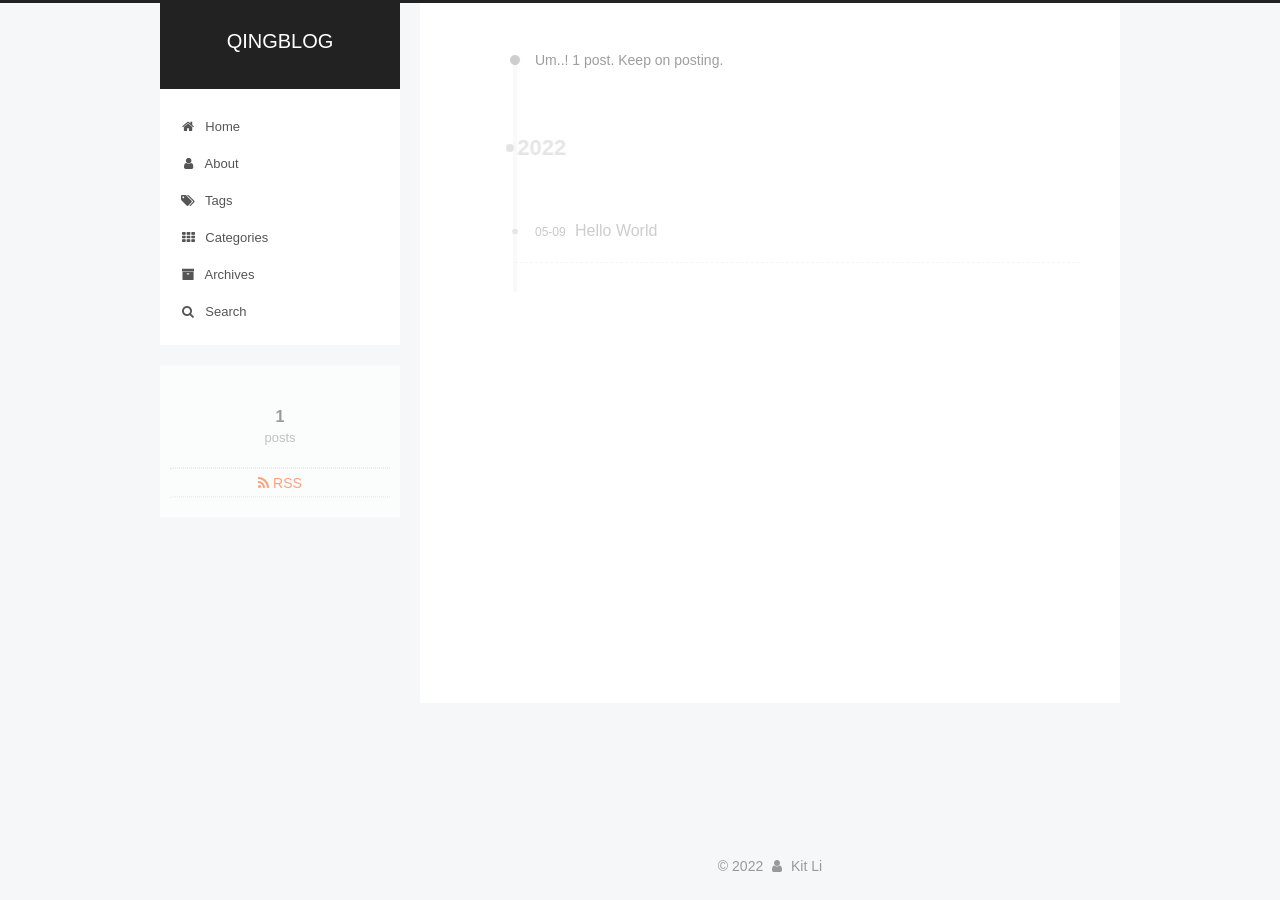
==== archives/index.html @ 19d65bb1 "Site updated: 2022-05-09 21:43:11" ====
<!DOCTYPE html>



  


<html class="theme-next pisces use-motion" lang="en,zh-Hans">
<head>
  <meta charset="UTF-8"/>
<meta http-equiv="X-UA-Compatible" content="IE=edge" />
<meta name="viewport" content="width=device-width, initial-scale=1, maximum-scale=1"/>
<meta name="theme-color" content="#222">









<meta http-equiv="Cache-Control" content="no-transform" />
<meta http-equiv="Cache-Control" content="no-siteapp" />
















  
  
  <link href="/lib/fancybox/source/jquery.fancybox.css?v=2.1.5" rel="stylesheet" type="text/css" />







<link href="/lib/font-awesome/css/font-awesome.min.css?v=4.6.2" rel="stylesheet" type="text/css" />

<link href="/css/main.css?v=5.1.4" rel="stylesheet" type="text/css" />


  <link rel="apple-touch-icon" sizes="180x180" href="/images/apple-touch-icon-next.png?v=5.1.4">


  <link rel="icon" type="image/png" sizes="32x32" href="/images/favicon-32x32-next.png?v=5.1.4">


  <link rel="icon" type="image/png" sizes="16x16" href="/images/favicon-16x16-next.png?v=5.1.4">


  <link rel="mask-icon" href="/images/logo.svg?v=5.1.4" color="#222">





  <meta name="keywords" content="Hexo, NexT" />





  <link rel="alternate" href="/atom.xml" title="QINGBLOG" type="application/atom+xml" />






<meta property="og:type" content="website">
<meta property="og:title" content="QINGBLOG">
<meta property="og:url" content="http://example.com/archives/index.html">
<meta property="og:site_name" content="QINGBLOG">
<meta property="og:locale">
<meta property="article:author" content="Kit Li">
<meta name="twitter:card" content="summary">



<script type="text/javascript" id="hexo.configurations">
  var NexT = window.NexT || {};
  var CONFIG = {
    root: '',
    scheme: 'Pisces',
    version: '5.1.4',
    sidebar: {"position":"left","display":"post","offset":12,"b2t":false,"scrollpercent":false,"onmobile":false},
    fancybox: true,
    tabs: true,
    motion: {"enable":true,"async":false,"transition":{"post_block":"fadeIn","post_header":"slideDownIn","post_body":"slideDownIn","coll_header":"slideLeftIn","sidebar":"slideUpIn"}},
    duoshuo: {
      userId: '0',
      author: 'Author'
    },
    algolia: {
      applicationID: '',
      apiKey: '',
      indexName: '',
      hits: {"per_page":10},
      labels: {"input_placeholder":"Search for Posts","hits_empty":"We didn't find any results for the search: ${query}","hits_stats":"${hits} results found in ${time} ms"}
    }
  };
</script>



  <link rel="canonical" href="http://example.com/archives/"/>





  <title>Archive | QINGBLOG</title>
  








<meta name="generator" content="Hexo 6.1.0"></head>

<body itemscope itemtype="http://schema.org/WebPage" lang="en,zh-Hans">

  
  
    
  

  <div class="container sidebar-position-left page-archive">
    <div class="headband"></div>

    <header id="header" class="header" itemscope itemtype="http://schema.org/WPHeader">
      <div class="header-inner"><div class="site-brand-wrapper">
  <div class="site-meta ">
    

    <div class="custom-logo-site-title">
      <a href="/"  class="brand" rel="start">
        <span class="logo-line-before"><i></i></span>
        <span class="site-title">QINGBLOG</span>
        <span class="logo-line-after"><i></i></span>
      </a>
    </div>
      
        <p class="site-subtitle"></p>
      
  </div>

  <div class="site-nav-toggle">
    <button>
      <span class="btn-bar"></span>
      <span class="btn-bar"></span>
      <span class="btn-bar"></span>
    </button>
  </div>
</div>

<nav class="site-nav">
  

  
    <ul id="menu" class="menu">
      
        
        <li class="menu-item menu-item-home">
          <a href="/%20" rel="section">
            
              <i class="menu-item-icon fa fa-fw fa-home"></i> <br />
            
            Home
          </a>
        </li>
      
        
        <li class="menu-item menu-item-about">
          <a href="/about/%20" rel="section">
            
              <i class="menu-item-icon fa fa-fw fa-user"></i> <br />
            
            About
          </a>
        </li>
      
        
        <li class="menu-item menu-item-tags">
          <a href="/tags/%20" rel="section">
            
              <i class="menu-item-icon fa fa-fw fa-tags"></i> <br />
            
            Tags
          </a>
        </li>
      
        
        <li class="menu-item menu-item-categories">
          <a href="/categories/%20" rel="section">
            
              <i class="menu-item-icon fa fa-fw fa-th"></i> <br />
            
            Categories
          </a>
        </li>
      
        
        <li class="menu-item menu-item-archives">
          <a href="/archives/%20" rel="section">
            
              <i class="menu-item-icon fa fa-fw fa-archive"></i> <br />
            
            Archives
          </a>
        </li>
      

      
        <li class="menu-item menu-item-search">
          
            <a href="javascript:;" class="popup-trigger">
          
            
              <i class="menu-item-icon fa fa-search fa-fw"></i> <br />
            
            Search
          </a>
        </li>
      
    </ul>
  

  
    <div class="site-search">
      
  <div class="popup search-popup local-search-popup">
  <div class="local-search-header clearfix">
    <span class="search-icon">
      <i class="fa fa-search"></i>
    </span>
    <span class="popup-btn-close">
      <i class="fa fa-times-circle"></i>
    </span>
    <div class="local-search-input-wrapper">
      <input autocomplete="off"
             placeholder="Searching..." spellcheck="false"
             type="text" id="local-search-input">
    </div>
  </div>
  <div id="local-search-result"></div>
</div>



    </div>
  
</nav>



 </div>
    </header>

    <main id="main" class="main">
      <div class="main-inner">
        <div class="content-wrap">
          <div id="content" class="content">
            

  
  
  
  <div class="post-block archive">
    <div id="posts" class="posts-collapse">
      <span class="archive-move-on"></span>

      <span class="archive-page-counter">
        
        
        
          
        
        Um..! 1 post. Keep on posting.
      </span>

      

        
        
        

        
          
          <div class="collection-title">
            <h1 class="archive-year" id="archive-year-2022">2022</h1>
          </div>
        
        

        

  <article class="post post-type-normal" itemscope itemtype="http://schema.org/Article">
    <header class="post-header">

      <h2 class="post-title">
        
            <a class="post-title-link" href="/2022/05/09/hello-world/" itemprop="url">
              
                <span itemprop="name">Hello World</span>
              
            </a>
        
      </h2>

      <div class="post-meta">
        <time class="post-time" itemprop="dateCreated"
              datetime="2022-05-09T17:12:55+08:00"
              content="2022-05-09" >
          05-09
        </time>
      </div>

    </header>
  </article>



      

    </div>
  </div>
  
  
  

  



          </div>
          


          

        </div>
        
          
  
  <div class="sidebar-toggle">
    <div class="sidebar-toggle-line-wrap">
      <span class="sidebar-toggle-line sidebar-toggle-line-first"></span>
      <span class="sidebar-toggle-line sidebar-toggle-line-middle"></span>
      <span class="sidebar-toggle-line sidebar-toggle-line-last"></span>
    </div>
  </div>

  <aside id="sidebar" class="sidebar">
    
    <div class="sidebar-inner">

      

      

      <section class="site-overview-wrap sidebar-panel sidebar-panel-active">
        <div class="site-overview">
          <div class="site-author motion-element" itemprop="author" itemscope itemtype="http://schema.org/Person">
            
              <p class="site-author-name" itemprop="name"></p>
              <p class="site-description motion-element" itemprop="description"></p>
          </div>

          <nav class="site-state motion-element">

            
              <div class="site-state-item site-state-posts">
              
                <a href="/archives/%20%7C%7C%20archive">
              
                  <span class="site-state-item-count">1</span>
                  <span class="site-state-item-name">posts</span>
                </a>
              </div>
            

            

            

          </nav>

          
            <div class="feed-link motion-element">
              <a href="/atom.xml" rel="alternate">
                <i class="fa fa-rss"></i>
                RSS
              </a>
            </div>
          

          

          
          

          
          

          

        </div>
      </section>

      

      

    </div>
  </aside>


        
      </div>
    </main>

    <footer id="footer" class="footer">
      <div class="footer-inner">
        <div class="copyright">&copy; <span itemprop="copyrightYear">2022</span>
  <span class="with-love">
    <i class="fa fa-user"></i>
  </span>
  <span class="author" itemprop="copyrightHolder">Kit Li</span>

  
</div>

<!--

  <div class="powered-by">Powered by <a class="theme-link" target="_blank" href="https://hexo.io">Hexo</a></div>



  <span class="post-meta-divider">|</span>



  <div class="theme-info">Theme &mdash; <a class="theme-link" target="_blank" href="https://github.com/iissnan/hexo-theme-next">NexT.Pisces</a> v5.1.4</div>

-->



        







        
      </div>
    </footer>

    
      <div class="back-to-top">
        <i class="fa fa-arrow-up"></i>
        
      </div>
    

    

  </div>

  

<script type="text/javascript">
  if (Object.prototype.toString.call(window.Promise) !== '[object Function]') {
    window.Promise = null;
  }
</script>









  












  
  
    <script type="text/javascript" src="/lib/jquery/index.js?v=2.1.3"></script>
  

  
  
    <script type="text/javascript" src="/lib/fastclick/lib/fastclick.min.js?v=1.0.6"></script>
  

  
  
    <script type="text/javascript" src="/lib/jquery_lazyload/jquery.lazyload.js?v=1.9.7"></script>
  

  
  
    <script type="text/javascript" src="/lib/velocity/velocity.min.js?v=1.2.1"></script>
  

  
  
    <script type="text/javascript" src="/lib/velocity/velocity.ui.min.js?v=1.2.1"></script>
  

  
  
    <script type="text/javascript" src="/lib/fancybox/source/jquery.fancybox.pack.js?v=2.1.5"></script>
  


  


  <script type="text/javascript" src="/js/src/utils.js?v=5.1.4"></script>

  <script type="text/javascript" src="/js/src/motion.js?v=5.1.4"></script>



  
  


  <script type="text/javascript" src="/js/src/affix.js?v=5.1.4"></script>

  <script type="text/javascript" src="/js/src/schemes/pisces.js?v=5.1.4"></script>



  

  


  <script type="text/javascript" src="/js/src/bootstrap.js?v=5.1.4"></script>



  


  




	





  





  












  

  <script type="text/javascript">
    // Popup Window;
    var isfetched = false;
    var isXml = true;
    // Search DB path;
    var search_path = "search.xml";
    if (search_path.length === 0) {
      search_path = "search.xml";
    } else if (/json$/i.test(search_path)) {
      isXml = false;
    }
    var path = "/" + search_path;
    // monitor main search box;

    var onPopupClose = function (e) {
      $('.popup').hide();
      $('#local-search-input').val('');
      $('.search-result-list').remove();
      $('#no-result').remove();
      $(".local-search-pop-overlay").remove();
      $('body').css('overflow', '');
    }

    function proceedsearch() {
      $("body")
        .append('<div class="search-popup-overlay local-search-pop-overlay"></div>')
        .css('overflow', 'hidden');
      $('.search-popup-overlay').click(onPopupClose);
      $('.popup').toggle();
      var $localSearchInput = $('#local-search-input');
      $localSearchInput.attr("autocapitalize", "none");
      $localSearchInput.attr("autocorrect", "off");
      $localSearchInput.focus();
    }

    // search function;
    var searchFunc = function(path, search_id, content_id) {
      'use strict';

      // start loading animation
      $("body")
        .append('<div class="search-popup-overlay local-search-pop-overlay">' +
          '<div id="search-loading-icon">' +
          '<i class="fa fa-spinner fa-pulse fa-5x fa-fw"></i>' +
          '</div>' +
          '</div>')
        .css('overflow', 'hidden');
      $("#search-loading-icon").css('margin', '20% auto 0 auto').css('text-align', 'center');

      $.ajax({
        url: path,
        dataType: isXml ? "xml" : "json",
        async: true,
        success: function(res) {
          // get the contents from search data
          isfetched = true;
          $('.popup').detach().appendTo('.header-inner');
          var datas = isXml ? $("entry", res).map(function() {
            return {
              title: $("title", this).text(),
              content: $("content",this).text(),
              url: $("url" , this).text()
            };
          }).get() : res;
          var input = document.getElementById(search_id);
          var resultContent = document.getElementById(content_id);
          var inputEventFunction = function() {
            var searchText = input.value.trim().toLowerCase();
            var keywords = searchText.split(/[\s\-]+/);
            if (keywords.length > 1) {
              keywords.push(searchText);
            }
            var resultItems = [];
            if (searchText.length > 0) {
              // perform local searching
              datas.forEach(function(data) {
                var isMatch = false;
                var hitCount = 0;
                var searchTextCount = 0;
                var title = data.title.trim();
                var titleInLowerCase = title.toLowerCase();
                var content = data.content.trim().replace(/<[^>]+>/g,"");
                var contentInLowerCase = content.toLowerCase();
                var articleUrl = decodeURIComponent(data.url);
                var indexOfTitle = [];
                var indexOfContent = [];
                // only match articles with not empty titles
                if(title != '') {
                  keywords.forEach(function(keyword) {
                    function getIndexByWord(word, text, caseSensitive) {
                      var wordLen = word.length;
                      if (wordLen === 0) {
                        return [];
                      }
                      var startPosition = 0, position = [], index = [];
                      if (!caseSensitive) {
                        text = text.toLowerCase();
                        word = word.toLowerCase();
                      }
                      while ((position = text.indexOf(word, startPosition)) > -1) {
                        index.push({position: position, word: word});
                        startPosition = position + wordLen;
                      }
                      return index;
                    }

                    indexOfTitle = indexOfTitle.concat(getIndexByWord(keyword, titleInLowerCase, false));
                    indexOfContent = indexOfContent.concat(getIndexByWord(keyword, contentInLowerCase, false));
                  });
                  if (indexOfTitle.length > 0 || indexOfContent.length > 0) {
                    isMatch = true;
                    hitCount = indexOfTitle.length + indexOfContent.length;
                  }
                }

                // show search results

                if (isMatch) {
                  // sort index by position of keyword

                  [indexOfTitle, indexOfContent].forEach(function (index) {
                    index.sort(function (itemLeft, itemRight) {
                      if (itemRight.position !== itemLeft.position) {
                        return itemRight.position - itemLeft.position;
                      } else {
                        return itemLeft.word.length - itemRight.word.length;
                      }
                    });
                  });

                  // merge hits into slices

                  function mergeIntoSlice(text, start, end, index) {
                    var item = index[index.length - 1];
                    var position = item.position;
                    var word = item.word;
                    var hits = [];
                    var searchTextCountInSlice = 0;
                    while (position + word.length <= end && index.length != 0) {
                      if (word === searchText) {
                        searchTextCountInSlice++;
                      }
                      hits.push({position: position, length: word.length});
                      var wordEnd = position + word.length;

                      // move to next position of hit

                      index.pop();
                      while (index.length != 0) {
                        item = index[index.length - 1];
                        position = item.position;
                        word = item.word;
                        if (wordEnd > position) {
                          index.pop();
                        } else {
                          break;
                        }
                      }
                    }
                    searchTextCount += searchTextCountInSlice;
                    return {
                      hits: hits,
                      start: start,
                      end: end,
                      searchTextCount: searchTextCountInSlice
                    };
                  }

                  var slicesOfTitle = [];
                  if (indexOfTitle.length != 0) {
                    slicesOfTitle.push(mergeIntoSlice(title, 0, title.length, indexOfTitle));
                  }

                  var slicesOfContent = [];
                  while (indexOfContent.length != 0) {
                    var item = indexOfContent[indexOfContent.length - 1];
                    var position = item.position;
                    var word = item.word;
                    // cut out 100 characters
                    var start = position - 20;
                    var end = position + 80;
                    if(start < 0){
                      start = 0;
                    }
                    if (end < position + word.length) {
                      end = position + word.length;
                    }
                    if(end > content.length){
                      end = content.length;
                    }
                    slicesOfContent.push(mergeIntoSlice(content, start, end, indexOfContent));
                  }

                  // sort slices in content by search text's count and hits' count

                  slicesOfContent.sort(function (sliceLeft, sliceRight) {
                    if (sliceLeft.searchTextCount !== sliceRight.searchTextCount) {
                      return sliceRight.searchTextCount - sliceLeft.searchTextCount;
                    } else if (sliceLeft.hits.length !== sliceRight.hits.length) {
                      return sliceRight.hits.length - sliceLeft.hits.length;
                    } else {
                      return sliceLeft.start - sliceRight.start;
                    }
                  });

                  // select top N slices in content

                  var upperBound = parseInt('1');
                  if (upperBound >= 0) {
                    slicesOfContent = slicesOfContent.slice(0, upperBound);
                  }

                  // highlight title and content

                  function highlightKeyword(text, slice) {
                    var result = '';
                    var prevEnd = slice.start;
                    slice.hits.forEach(function (hit) {
                      result += text.substring(prevEnd, hit.position);
                      var end = hit.position + hit.length;
                      result += '<b class="search-keyword">' + text.substring(hit.position, end) + '</b>';
                      prevEnd = end;
                    });
                    result += text.substring(prevEnd, slice.end);
                    return result;
                  }

                  var resultItem = '';

                  if (slicesOfTitle.length != 0) {
                    resultItem += "<li><a href='" + articleUrl + "' class='search-result-title'>" + highlightKeyword(title, slicesOfTitle[0]) + "</a>";
                  } else {
                    resultItem += "<li><a href='" + articleUrl + "' class='search-result-title'>" + title + "</a>";
                  }

                  slicesOfContent.forEach(function (slice) {
                    resultItem += "<a href='" + articleUrl + "'>" +
                      "<p class=\"search-result\">" + highlightKeyword(content, slice) +
                      "...</p>" + "</a>";
                  });

                  resultItem += "</li>";
                  resultItems.push({
                    item: resultItem,
                    searchTextCount: searchTextCount,
                    hitCount: hitCount,
                    id: resultItems.length
                  });
                }
              })
            };
            if (keywords.length === 1 && keywords[0] === "") {
              resultContent.innerHTML = '<div id="no-result"><i class="fa fa-search fa-5x" /></div>'
            } else if (resultItems.length === 0) {
              resultContent.innerHTML = '<div id="no-result"><i class="fa fa-frown-o fa-5x" /></div>'
            } else {
              resultItems.sort(function (resultLeft, resultRight) {
                if (resultLeft.searchTextCount !== resultRight.searchTextCount) {
                  return resultRight.searchTextCount - resultLeft.searchTextCount;
                } else if (resultLeft.hitCount !== resultRight.hitCount) {
                  return resultRight.hitCount - resultLeft.hitCount;
                } else {
                  return resultRight.id - resultLeft.id;
                }
              });
              var searchResultList = '<ul class=\"search-result-list\">';
              resultItems.forEach(function (result) {
                searchResultList += result.item;
              })
              searchResultList += "</ul>";
              resultContent.innerHTML = searchResultList;
            }
          }

          if ('auto' === 'auto') {
            input.addEventListener('input', inputEventFunction);
          } else {
            $('.search-icon').click(inputEventFunction);
            input.addEventListener('keypress', function (event) {
              if (event.keyCode === 13) {
                inputEventFunction();
              }
            });
          }

          // remove loading animation
          $(".local-search-pop-overlay").remove();
          $('body').css('overflow', '');

          proceedsearch();
        }
      });
    }

    // handle and trigger popup window;
    $('.popup-trigger').click(function(e) {
      e.stopPropagation();
      if (isfetched === false) {
        searchFunc(path, 'local-search-input', 'local-search-result');
      } else {
        proceedsearch();
      };
    });

    $('.popup-btn-close').click(onPopupClose);
    $('.popup').click(function(e){
      e.stopPropagation();
    });
    $(document).on('keyup', function (event) {
      var shouldDismissSearchPopup = event.which === 27 &&
        $('.search-popup').is(':visible');
      if (shouldDismissSearchPopup) {
        onPopupClose();
      }
    });
  </script>





  

  

  

  
  

  

  

  

</body>
</html>
---- css/main.css ----
/* normalize.css v3.0.2 | MIT License | git.io/normalize */
html {
  font-family: sans-serif; /* 1 */
  -ms-text-size-adjust: 100%; /* 2 */
  -webkit-text-size-adjust: 100%; /* 2 */
}
body {
  margin: 0;
}
article,
aside,
details,
figcaption,
figure,
footer,
header,
hgroup,
main,
menu,
nav,
section,
summary {
  display: block;
}
audio,
canvas,
progress,
video {
  display: inline-block; /* 1 */
  vertical-align: baseline; /* 2 */
}
audio:not([controls]) {
  display: none;
  height: 0;
}
[hidden],
template {
  display: none;
}
a {
  background-color: transparent;
}
a:active,
a:hover {
  outline: 0;
}
abbr[title] {
  border-bottom: 1px dotted;
}
b,
strong {
  font-weight: bold;
}
dfn {
  font-style: italic;
}
h1 {
  font-size: 2em;
  margin: 0.67em 0;
}
mark {
  background: #ff0;
  color: #000;
}
small {
  font-size: 80%;
}
sub,
sup {
  font-size: 75%;
  line-height: 0;
  position: relative;
  vertical-align: baseline;
}
sup {
  top: -0.5em;
}
sub {
  bottom: -0.25em;
}
img {
  border: 0;
}
svg:not(:root) {
  overflow: hidden;
}
figure {
  margin: 1em 40px;
}
hr {
  -moz-box-sizing: content-box;
  box-sizing: content-box;
  height: 0;
}
pre {
  overflow: auto;
}
code,
kbd,
pre,
samp {
  font-family: monospace, monospace;
  font-size: 1em;
}
button,
input,
optgroup,
select,
textarea {
  color: inherit; /* 1 */
  font: inherit; /* 2 */
  margin: 0; /* 3 */
}
button {
  overflow: visible;
}
button,
select {
  text-transform: none;
}
button,
html input[type="button"],
input[type="reset"],
input[type="submit"] {
  -webkit-appearance: button; /* 2 */
  cursor: pointer; /* 3 */
}
button[disabled],
html input[disabled] {
  cursor: default;
}
button::-moz-focus-inner,
input::-moz-focus-inner {
  border: 0;
  padding: 0;
}
input {
  line-height: normal;
}
input[type="checkbox"],
input[type="radio"] {
  box-sizing: border-box; /* 1 */
  padding: 0; /* 2 */
}
input[type="number"]::-webkit-inner-spin-button,
input[type="number"]::-webkit-outer-spin-button {
  height: auto;
}
input[type="search"] {
  -webkit-appearance: textfield; /* 1 */
  -moz-box-sizing: content-box;
  -webkit-box-sizing: content-box; /* 2 */
  box-sizing: content-box;
}
input[type="search"]::-webkit-search-cancel-button,
input[type="search"]::-webkit-search-decoration {
  -webkit-appearance: none;
}
fieldset {
  border: 1px solid #c0c0c0;
  margin: 0 2px;
  padding: 0.35em 0.625em 0.75em;
}
legend {
  border: 0; /* 1 */
  padding: 0; /* 2 */
}
textarea {
  overflow: auto;
}
optgroup {
  font-weight: bold;
}
table {
  border-collapse: collapse;
  border-spacing: 0;
}
td,
th {
  padding: 0;
}
::selection {
  background: #262a30;
  color: #fff;
}
body {
  position: relative;
  font-family: 'Lato', "PingFang SC", "Microsoft YaHei", sans-serif;
  font-size: 14px;
  line-height: 2;
  color: #555;
  background: #f5f7f9;
}
@media (max-width: 767px) {
  body {
    padding-right: 0 !important;
  }
}
@media (min-width: 768px) and (max-width: 991px) {
  body {
    padding-right: 0 !important;
  }
}
@media (min-width: 1600px) {
  body {
    font-size: 16px;
  }
}
h1,
h2,
h3,
h4,
h5,
h6 {
  margin: 0;
  padding: 0;
  font-weight: bold;
  line-height: 1.5;
  font-family: 'Lato', "PingFang SC", "Microsoft YaHei", sans-serif;
}
h2,
h3,
h4,
h5,
h6 {
  margin: 20px 0 15px;
}
h1 {
  font-size: 22px;
}
@media (max-width: 767px) {
  h1 {
    font-size: 18px;
  }
}
h2 {
  font-size: 20px;
}
@media (max-width: 767px) {
  h2 {
    font-size: 16px;
  }
}
h3 {
  font-size: 18px;
}
@media (max-width: 767px) {
  h3 {
    font-size: 14px;
  }
}
h4 {
  font-size: 16px;
}
@media (max-width: 767px) {
  h4 {
    font-size: 12px;
  }
}
h5 {
  font-size: 14px;
}
@media (max-width: 767px) {
  h5 {
    font-size: 10px;
  }
}
h6 {
  font-size: 12px;
}
@media (max-width: 767px) {
  h6 {
    font-size: 8px;
  }
}
p {
  margin: 0 0 20px 0;
}
a {
  color: #555;
  text-decoration: none;
  outline: none;
  border-bottom: 1px solid #999;
  word-wrap: break-word;
}
a:hover {
  color: #222;
  border-bottom-color: #222;
}
blockquote {
  margin: 0;
  padding: 0;
}
img {
  display: block;
  margin: auto;
  max-width: 100%;
  height: auto;
}
hr {
  margin: 40px 0;
  height: 3px;
  border: none;
  background-color: #ddd;
  background-image: repeating-linear-gradient(-45deg, #fff, #fff 4px, transparent 4px, transparent 8px);
}
blockquote {
  padding: 0 15px;
  color: #666;
  border-left: 4px solid #ddd;
}
blockquote cite::before {
  content: "-";
  padding: 0 5px;
}
dt {
  font-weight: 700;
}
dd {
  margin: 0;
  padding: 0;
}
kbd {
  border: 1px solid #ccc;
  border-radius: 0.2em;
  box-shadow: 0.1em 0.1em 0.2em rgba(0,0,0,0.1);
  background-color: #f9f9f9;
  font-family: inherit;
  background-image: -webkit-linear-gradient(top, #eee, #fff, #eee);
  padding: 0.1em 0.3em;
  white-space: nowrap;
}
.text-left {
  text-align: left;
}
.text-center {
  text-align: center;
}
.text-right {
  text-align: right;
}
.text-justify {
  text-align: justify;
}
.text-nowrap {
  white-space: nowrap;
}
.text-lowercase {
  text-transform: lowercase;
}
.text-uppercase {
  text-transform: uppercase;
}
.text-capitalize {
  text-transform: capitalize;
}
.center-block {
  display: block;
  margin-left: auto;
  margin-right: auto;
}
.clearfix:before,
.clearfix:after {
  content: " ";
  display: table;
}
.clearfix:after {
  clear: both;
}
.pullquote {
  width: 45%;
}
.pullquote.left {
  float: left;
  margin-left: 5px;
  margin-right: 10px;
}
.pullquote.right {
  float: right;
  margin-left: 10px;
  margin-right: 5px;
}
.affix.affix.affix {
  position: fixed;
}
.translation {
  margin-top: -20px;
  font-size: 14px;
  color: #999;
}
.scrollbar-measure {
  width: 100px;
  height: 100px;
  overflow: scroll;
  position: absolute;
  top: -9999px;
}
.use-motion .motion-element {
  opacity: 0;
}
table {
  margin: 20px 0;
  width: 100%;
  border-collapse: collapse;
  border-spacing: 0;
  border: 1px solid #ddd;
  font-size: 14px;
  table-layout: fixed;
  word-wrap: break-all;
}
table>tbody>tr:nth-of-type(odd) {
  background-color: #f9f9f9;
}
table>tbody>tr:hover {
  background-color: #f5f5f5;
}
caption,
th,
td {
  padding: 8px;
  text-align: left;
  vertical-align: middle;
  font-weight: normal;
}
th,
td {
  border-bottom: 3px solid #ddd;
  border-right: 1px solid #eee;
}
th {
  padding-bottom: 10px;
  font-weight: 700;
}
td {
  border-bottom-width: 1px;
}
html,
body {
  height: 100%;
}
.container {
  position: relative;
  min-height: 100%;
}
.header-inner {
  margin: 0 auto;
  padding: 100px 0 70px;
  width: 700px;
}
@media (min-width: 1600px) {
  .container .header-inner {
    width: 900px;
  }
}
.main {
  padding-bottom: 150px;
}
.main-inner {
  margin: 0 auto;
  width: 700px;
}
@media (min-width: 1600px) {
  .container .main-inner {
    width: 900px;
  }
}
.footer {
  position: absolute;
  left: 0;
  bottom: 0;
  width: 100%;
  min-height: 50px;
}
.footer-inner {
  box-sizing: border-box;
  margin: 20px auto;
  width: 700px;
}
@media (min-width: 1600px) {
  .container .footer-inner {
    width: 900px;
  }
}
pre,
.highlight {
  overflow: auto;
  margin: 20px 0;
  padding: 0;
  font-size: 13px;
  color: #4d4d4c;
  background: #f7f7f7;
  line-height: 1.6;
}
pre,
code {
  font-family: consolas, Menlo, "PingFang SC", "Microsoft YaHei", monospace;
}
code {
  padding: 2px 4px;
  word-wrap: break-word;
  color: #555;
  background: #eee;
  border-radius: 3px;
  font-size: 13px;
}
pre {
  padding: 10px;
}
pre code {
  padding: 0;
  color: #4d4d4c;
  background: none;
  text-shadow: none;
}
.highlight {
  border-radius: 1px;
}
.highlight pre {
  border: none;
  margin: 0;
  padding: 10px 0;
}
.highlight table {
  margin: 0;
  width: auto;
  border: none;
}
.highlight td {
  border: none;
  padding: 0;
}
.highlight figcaption {
  font-size: 1em;
  color: #4d4d4c;
  line-height: 1em;
  margin-bottom: 1em;
}
.highlight figcaption:before,
.highlight figcaption:after {
  content: " ";
  display: table;
}
.highlight figcaption:after {
  clear: both;
}
.highlight figcaption a {
  float: right;
  color: #4d4d4c;
}
.highlight figcaption a:hover {
  border-bottom-color: #4d4d4c;
}
.highlight .gutter pre {
  padding-left: 10px;
  padding-right: 10px;
  color: #869194;
  text-align: right;
  background-color: #eff2f3;
}
.highlight .code pre {
  width: 100%;
  padding-left: 10px;
  padding-right: 10px;
  background-color: #f7f7f7;
}
.highlight .line {
  height: 20px;
}
.gutter {
  -webkit-user-select: none;
  -moz-user-select: none;
  -ms-user-select: none;
  user-select: none;
}
.gist table {
  width: auto;
}
.gist table td {
  border: none;
}
pre .deletion {
  background: #fdd;
}
pre .addition {
  background: #dfd;
}
pre .meta {
  color: #8959a8;
}
pre .comment {
  color: #8e908c;
}
pre .variable,
pre .attribute,
pre .tag,
pre .regexp,
pre .ruby .constant,
pre .xml .tag .title,
pre .xml .pi,
pre .xml .doctype,
pre .html .doctype,
pre .css .id,
pre .css .class,
pre .css .pseudo {
  color: #c82829;
}
pre .number,
pre .preprocessor,
pre .built_in,
pre .literal,
pre .params,
pre .constant,
pre .command {
  color: #f5871f;
}
pre .ruby .class .title,
pre .css .rules .attribute,
pre .string,
pre .value,
pre .inheritance,
pre .header,
pre .ruby .symbol,
pre .xml .cdata,
pre .special,
pre .number,
pre .formula {
  color: #718c00;
}
pre .title,
pre .css .hexcolor {
  color: #3e999f;
}
pre .function,
pre .python .decorator,
pre .python .title,
pre .ruby .function .title,
pre .ruby .title .keyword,
pre .perl .sub,
pre .javascript .title,
pre .coffeescript .title {
  color: #4271ae;
}
pre .keyword,
pre .javascript .function {
  color: #8959a8;
}
.full-image.full-image.full-image.full-image {
  border: none;
  max-width: 100%;
  width: auto;
  margin: 20px auto 25px;
}
@media (min-width: 992px) {
  .full-image.full-image.full-image.full-image {
    max-width: none;
    width: 118%;
    margin: 0 -9%;
  }
}
.blockquote-center,
.page-home .post-type-quote blockquote,
.page-post-detail .post-type-quote blockquote {
  position: relative;
  margin: 40px 0;
  padding: 0;
  border-left: none;
  text-align: center;
}
.blockquote-center::before,
.page-home .post-type-quote blockquote::before,
.page-post-detail .post-type-quote blockquote::before,
.blockquote-center::after,
.page-home .post-type-quote blockquote::after,
.page-post-detail .post-type-quote blockquote::after {
  position: absolute;
  content: ' ';
  display: block;
  width: 100%;
  height: 24px;
  opacity: 0.2;
  background-repeat: no-repeat;
  background-position: 0 -6px;
  background-size: 22px 22px;
}
.blockquote-center::before,
.page-home .post-type-quote blockquote::before,
.page-post-detail .post-type-quote blockquote::before {
  top: -20px;
  background-image: url("../images/quote-l.svg");
  border-top: 1px solid #ccc;
}
.blockquote-center::after,
.page-home .post-type-quote blockquote::after,
.page-post-detail .post-type-quote blockquote::after {
  bottom: -20px;
  background-image: url("../images/quote-r.svg");
  border-bottom: 1px solid #ccc;
  background-position: 100% 8px;
}
.blockquote-center p,
.page-home .post-type-quote blockquote p,
.page-post-detail .post-type-quote blockquote p,
.blockquote-center div,
.page-home .post-type-quote blockquote div,
.page-post-detail .post-type-quote blockquote div {
  text-align: center;
}
.post .post-body .group-picture img {
  box-sizing: border-box;
  padding: 0 3px;
  border: none;
}
.post .group-picture-row {
  overflow: hidden;
  margin-top: 6px;
}
.post .group-picture-row:first-child {
  margin-top: 0;
}
.post .group-picture-column {
  float: left;
}
.page-post-detail .post-body .group-picture-column {
  float: none;
  margin-top: 10px;
  width: auto !important;
}
.page-post-detail .post-body .group-picture-column img {
  margin: 0 auto;
}
.page-archive .group-picture-container {
  overflow: hidden;
}
.page-archive .group-picture-row {
  float: left;
}
.page-archive .group-picture-row:first-child {
  margin-top: 6px;
}
.page-archive .group-picture-column {
  max-width: 150px;
  max-height: 150px;
}
.post-body .note {
  position: relative;
  padding: 15px;
  margin-bottom: 20px;
  border: 1px solid #eee;
  border-left-width: 5px;
  border-radius: 3px;
}
.post-body .note h2,
.post-body .note h3,
.post-body .note h4,
.post-body .note h5,
.post-body .note h6 {
  margin-top: 0;
  margin-bottom: 0;
  border-bottom: initial;
  padding-top: 0 !important;
}
.post-body .note p:first-child,
.post-body .note ul:first-child,
.post-body .note ol:first-child,
.post-body .note table:first-child,
.post-body .note pre:first-child,
.post-body .note blockquote:first-child {
  margin-top: 0;
}
.post-body .note p:last-child,
.post-body .note ul:last-child,
.post-body .note ol:last-child,
.post-body .note table:last-child,
.post-body .note pre:last-child,
.post-body .note blockquote:last-child {
  margin-bottom: 0;
}
.post-body .note.default {
  border-left-color: #777;
}
.post-body .note.default h2,
.post-body .note.default h3,
.post-body .note.default h4,
.post-body .note.default h5,
.post-body .note.default h6 {
  color: #777;
}
.post-body .note.primary {
  border-left-color: #6f42c1;
}
.post-body .note.primary h2,
.post-body .note.primary h3,
.post-body .note.primary h4,
.post-body .note.primary h5,
.post-body .note.primary h6 {
  color: #6f42c1;
}
.post-body .note.info {
  border-left-color: #428bca;
}
.post-body .note.info h2,
.post-body .note.info h3,
.post-body .note.info h4,
.post-body .note.info h5,
.post-body .note.info h6 {
  color: #428bca;
}
.post-body .note.success {
  border-left-color: #5cb85c;
}
.post-body .note.success h2,
.post-body .note.success h3,
.post-body .note.success h4,
.post-body .note.success h5,
.post-body .note.success h6 {
  color: #5cb85c;
}
.post-body .note.warning {
  border-left-color: #f0ad4e;
}
.post-body .note.warning h2,
.post-body .note.warning h3,
.post-body .note.warning h4,
.post-body .note.warning h5,
.post-body .note.warning h6 {
  color: #f0ad4e;
}
.post-body .note.danger {
  border-left-color: #d9534f;
}
.post-body .note.danger h2,
.post-body .note.danger h3,
.post-body .note.danger h4,
.post-body .note.danger h5,
.post-body .note.danger h6 {
  color: #d9534f;
}
.post-body .label {
  display: inline;
  padding: 0 2px;
  white-space: nowrap;
}
.post-body .label.default {
  background-color: #f0f0f0;
}
.post-body .label.primary {
  background-color: #efe6f7;
}
.post-body .label.info {
  background-color: #e5f2f8;
}
.post-body .label.success {
  background-color: #e7f4e9;
}
.post-body .label.warning {
  background-color: #fcf6e1;
}
.post-body .label.danger {
  background-color: #fae8eb;
}
.post-body .tabs {
  position: relative;
  display: block;
  margin-bottom: 20px;
  padding-top: 10px;
}
.post-body .tabs ul.nav-tabs {
  margin: 0;
  padding: 0;
  display: flex;
  margin-bottom: -1px;
}
@media (max-width: 413px) {
  .post-body .tabs ul.nav-tabs {
    display: block;
    margin-bottom: 5px;
  }
}
.post-body .tabs ul.nav-tabs li.tab {
  list-style-type: none !important;
  margin: 0 0.25em 0 0;
  border-top: 3px solid transparent;
  border-left: 1px solid transparent;
  border-right: 1px solid transparent;
}
@media (max-width: 413px) {
  .post-body .tabs ul.nav-tabs li.tab {
    margin: initial;
    border-top: 1px solid transparent;
    border-left: 3px solid transparent;
    border-right: 1px solid transparent;
    border-bottom: 1px solid transparent;
  }
}
.post-body .tabs ul.nav-tabs li.tab a {
  outline: 0;
  border-bottom: initial;
  display: block;
  line-height: 1.8em;
  padding: 0.25em 0.75em;
  transition-duration: 0.2s;
  transition-timing-function: ease-out;
  transition-delay: 0s;
}
.post-body .tabs ul.nav-tabs li.tab a i {
  width: 1.285714285714286em;
}
.post-body .tabs ul.nav-tabs li.tab.active {
  border-top: 3px solid #fc6423;
  border-left: 1px solid #ddd;
  border-right: 1px solid #ddd;
  background-color: #fff;
}
@media (max-width: 413px) {
  .post-body .tabs ul.nav-tabs li.tab.active {
    border-top: 1px solid #ddd;
    border-left: 3px solid #fc6423;
    border-right: 1px solid #ddd;
    border-bottom: 1px solid #ddd;
  }
}
.post-body .tabs ul.nav-tabs li.tab.active a {
  cursor: default;
  color: #555;
}
.post-body .tabs .tab-content {
  background-color: #fff;
}
.post-body .tabs .tab-content .tab-pane {
  border: 1px solid #ddd;
  padding: 20px 20px 0 20px;
}
.post-body .tabs .tab-content .tab-pane:not(.active) {
  display: none !important;
}
.post-body .tabs .tab-content .tab-pane.active {
  display: block !important;
}
.btn {
  display: inline-block;
  padding: 0 20px;
  font-size: 14px;
  color: #555;
  background: #fff;
  border: 2px solid #555;
  text-decoration: none;
  border-radius: 2px;
  transition-property: background-color;
  transition-duration: 0.2s;
  transition-timing-function: ease-in-out;
  transition-delay: 0s;
  line-height: 2;
}
.btn:hover {
  border-color: #222;
  color: #fff;
  background: #222;
}
.btn +.btn {
  margin: 0 0 8px 8px;
}
.btn .fa-fw {
  width: 1.285714285714286em;
  text-align: left;
}
.btn-bar {
  display: block;
  width: 22px;
  height: 2px;
  background: #555;
  border-radius: 1px;
}
.btn-bar+.btn-bar {
  margin-top: 4px;
}
.pagination {
  margin: 120px 0 40px;
  text-align: center;
  border-top: 1px solid #eee;
}
.page-number-basic,
.pagination .prev,
.pagination .next,
.pagination .page-number,
.pagination .space {
  display: inline-block;
  position: relative;
  top: -1px;
  margin: 0 10px;
  padding: 0 11px;
}
@media (max-width: 767px) {
  .page-number-basic,
  .pagination .prev,
  .pagination .next,
  .pagination .page-number,
  .pagination .space {
    margin: 0 5px;
  }
}
.pagination .prev,
.pagination .next,
.pagination .page-number {
  border-bottom: 0;
  border-top: 1px solid #eee;
  transition-property: border-color;
  transition-duration: 0.2s;
  transition-timing-function: ease-in-out;
  transition-delay: 0s;
}
.pagination .prev:hover,
.pagination .next:hover,
.pagination .page-number:hover {
  border-top-color: #222;
}
.pagination .space {
  padding: 0;
  margin: 0;
}
.pagination .prev {
  margin-left: 0;
}
.pagination .next {
  margin-right: 0;
}
.pagination .page-number.current {
  color: #fff;
  background: #ccc;
  border-top-color: #ccc;
}
@media (max-width: 767px) {
  .pagination {
    border-top: none;
  }
  .pagination .prev,
  .pagination .next,
  .pagination .page-number {
    margin-bottom: 10px;
    border-top: 0;
    border-bottom: 1px solid #eee;
    padding: 0 10px;
  }
  .pagination .prev:hover,
  .pagination .next:hover,
  .pagination .page-number:hover {
    border-bottom-color: #222;
  }
}
.comments {
  margin: 60px 20px 0;
}
.tag-cloud {
  text-align: center;
}
.tag-cloud a {
  display: inline-block;
  margin: 10px;
}
.back-to-top {
  box-sizing: border-box;
  position: fixed;
  bottom: -100px;
  right: 30px;
  z-index: 1050;
  padding: 0 6px;
  width: 24px;
  background: #222;
  font-size: 12px;
  opacity: 0.6;
  color: #fff;
  cursor: pointer;
  text-align: center;
  -webkit-transform: translateZ(0);
  transition-property: bottom;
  transition-duration: 0.2s;
  transition-timing-function: ease-in-out;
  transition-delay: 0s;
}
@media (min-width: 768px) and (max-width: 991px) {
  .back-to-top {
    display: none !important;
  }
}
@media (max-width: 767px) {
  .back-to-top {
    display: none !important;
  }
}
.back-to-top.back-to-top-on {
  bottom: 30px;
}
.header {
  background: transparent;
}
.header-inner {
  position: relative;
}
.headband {
  height: 3px;
  background: #222;
}
.site-meta {
  margin: 0;
  text-align: center;
}
@media (max-width: 767px) {
  .site-meta {
    text-align: center;
  }
}
.brand {
  position: relative;
  display: inline-block;
  padding: 0 40px;
  color: #fff;
  background: #222;
  border-bottom: none;
}
.brand:hover {
  color: #fff;
}
.logo {
  display: inline-block;
  margin-right: 5px;
  line-height: 36px;
  vertical-align: top;
}
.site-title {
  display: inline-block;
  vertical-align: top;
  line-height: 36px;
  font-size: 20px;
  font-weight: normal;
  font-family: 'Lato', "PingFang SC", "Microsoft YaHei", sans-serif;
}
.site-subtitle {
  margin-top: 10px;
  font-size: 13px;
  color: #ddd;
}
.use-motion .brand {
  opacity: 0;
}
.use-motion .logo,
.use-motion .site-title,
.use-motion .site-subtitle {
  opacity: 0;
  position: relative;
  top: -10px;
}
.site-nav-toggle {
  display: none;
  position: absolute;
  top: 10px;
  left: 10px;
}
@media (max-width: 767px) {
  .site-nav-toggle {
    display: block;
  }
}
.site-nav-toggle button {
  margin-top: 2px;
  padding: 9px 10px;
  background: transparent;
  border: none;
}
@media (max-width: 767px) {
  .site-nav {
    display: none;
    margin: 0 -10px;
    padding: 0 10px;
    clear: both;
    border-top: 1px solid #ddd;
  }
}
@media (min-width: 768px) and (max-width: 991px) {
  .site-nav {
    display: block !important;
  }
}
@media (min-width: 992px) {
  .site-nav {
    display: block !important;
  }
}
.menu {
  margin-top: 20px;
  padding-left: 0;
  text-align: center;
}
.menu .menu-item {
  display: inline-block;
  margin: 0 10px;
  list-style: none;
}
@media screen and (max-width: 767px) {
  .menu .menu-item {
    margin-top: 10px;
  }
}
.menu .menu-item a {
  display: block;
  font-size: 13px;
  line-height: inherit;
  border-bottom: 1px solid transparent;
  transition-property: border-color;
  transition-duration: 0.2s;
  transition-timing-function: ease-in-out;
  transition-delay: 0s;
}
.menu .menu-item a:hover,
.menu-item-active a {
  border-bottom-color: #222;
}
.menu .menu-item .fa {
  margin-right: 5px;
}
.use-motion .menu-item {
  opacity: 0;
}
.post-body {
  font-family: 'Lato', "PingFang SC", "Microsoft YaHei", sans-serif;
}
@media (max-width: 767px) {
  .post-body {
    word-break: break-word;
  }
}
.post-body .fancybox img {
  display: block !important;
  margin: 0 auto;
  cursor: pointer;
  cursor: zoom-in;
  cursor: -webkit-zoom-in;
}
.post-body .image-caption,
.post-body .figure .caption {
  margin: -20px auto 15px;
  text-align: center;
  font-size: 14px;
  color: #999;
  font-weight: bold;
  line-height: 1;
}
.post-sticky-flag {
  display: inline-block;
  font-size: 16px;
  -ms-transform: rotate(30deg);
  -webkit-transform: rotate(30deg);
  -moz-transform: rotate(30deg);
  -ms-transform: rotate(30deg);
  -o-transform: rotate(30deg);
  transform: rotate(30deg);
}
.use-motion .post-block,
.use-motion .pagination,
.use-motion .comments {
  opacity: 0;
}
.use-motion .post-header {
  opacity: 0;
}
.use-motion .post-body {
  opacity: 0;
}
.use-motion .collection-title {
  opacity: 0;
}
.posts-expand {
  padding-top: 40px;
}
@media (max-width: 767px) {
  .posts-expand {
    margin: 0 20px;
  }
  .post-body pre .gutter pre {
    padding-right: 10px;
  }
  .post-body .highlight {
    margin-left: 0px;
    margin-right: 0px;
    padding: 0;
  }
  .post-body .highlight .gutter pre {
    padding-right: 10px;
  }
}
@media (min-width: 992px) {
  .posts-expand .post-body {
    text-align: justify;
  }
}
.posts-expand .post-body h2,
.posts-expand .post-body h3,
.posts-expand .post-body h4,
.posts-expand .post-body h5,
.posts-expand .post-body h6 {
  padding-top: 10px;
}
.posts-expand .post-body h2 .header-anchor,
.posts-expand .post-body h3 .header-anchor,
.posts-expand .post-body h4 .header-anchor,
.posts-expand .post-body h5 .header-anchor,
.posts-expand .post-body h6 .header-anchor {
  float: right;
  margin-left: 10px;
  color: #ccc;
  border-bottom-style: none;
  visibility: hidden;
}
.posts-expand .post-body h2 .header-anchor:hover,
.posts-expand .post-body h3 .header-anchor:hover,
.posts-expand .post-body h4 .header-anchor:hover,
.posts-expand .post-body h5 .header-anchor:hover,
.posts-expand .post-body h6 .header-anchor:hover {
  color: inherit;
}
.posts-expand .post-body h2:hover .header-anchor,
.posts-expand .post-body h3:hover .header-anchor,
.posts-expand .post-body h4:hover .header-anchor,
.posts-expand .post-body h5:hover .header-anchor,
.posts-expand .post-body h6:hover .header-anchor {
  visibility: visible;
}
.posts-expand .post-body ul li {
  list-style: circle;
}
.posts-expand .post-body img {
  box-sizing: border-box;
  margin: auto;
  padding: 3px;
  border: 1px solid #ddd;
}
.posts-expand .post-body .fancybox img {
  margin: 0 auto 25px;
}
@media (max-width: 767px) {
  .posts-collapse {
    margin: 0 20px;
  }
  .posts-collapse .post-title,
  .posts-collapse .post-meta {
    display: block;
    width: auto;
    text-align: left;
  }
}
.posts-collapse {
  position: relative;
  z-index: 1010;
  margin-left: 55px;
}
.posts-collapse::after {
  content: " ";
  position: absolute;
  top: 20px;
  left: 0;
  margin-left: -2px;
  width: 4px;
  height: 100%;
  background: #f5f5f5;
  z-index: -1;
}
@media (max-width: 767px) {
  .posts-collapse {
    margin: 0 20px;
  }
}
.posts-collapse .collection-title {
  position: relative;
  margin: 60px 0;
}
.posts-collapse .collection-title h1,
.posts-collapse .collection-title h2 {
  margin-left: 20px;
}
.posts-collapse .collection-title small {
  color: #bbb;
  margin-left: 5px;
}
.posts-collapse .collection-title::before {
  content: " ";
  position: absolute;
  left: 0;
  top: 50%;
  margin-left: -4px;
  margin-top: -4px;
  width: 8px;
  height: 8px;
  background: #bbb;
  border-radius: 50%;
}
.posts-collapse .post {
  margin: 30px 0;
}
.posts-collapse .post-header {
  position: relative;
  transition-duration: 0.2s;
  transition-timing-function: ease-in-out;
  transition-delay: 0s;
  transition-property: border;
  border-bottom: 1px dashed #ccc;
}
.posts-collapse .post-header::before {
  content: " ";
  position: absolute;
  left: 0;
  top: 12px;
  width: 6px;
  height: 6px;
  margin-left: -4px;
  background: #bbb;
  border-radius: 50%;
  border: 1px solid #fff;
  transition-duration: 0.2s;
  transition-timing-function: ease-in-out;
  transition-delay: 0s;
  transition-property: background;
}
.posts-collapse .post-header:hover {
  border-bottom-color: #666;
}
.posts-collapse .post-header:hover::before {
  background: #222;
}
.posts-collapse .post-meta {
  position: absolute;
  font-size: 12px;
  left: 20px;
  top: 5px;
}
.posts-collapse .post-comments-count {
  display: none;
}
.posts-collapse .post-title {
  margin-left: 60px;
  font-size: 16px;
  font-weight: normal;
  line-height: inherit;
}
.posts-collapse .post-title::after {
  margin-left: 3px;
  opacity: 0.6;
}
.posts-collapse .post-title a {
  color: #666;
  border-bottom: none;
}
.page-home .post-type-quote .post-header,
.page-post-detail .post-type-quote .post-header,
.page-home .post-type-quote .post-tags,
.page-post-detail .post-type-quote .post-tags {
  display: none;
}
.posts-expand .post-title {
  text-align: center;
  word-break: break-word;
  font-weight: 400;
}
.posts-expand .post-title-link {
  display: inline-block;
  position: relative;
  color: #555;
  border-bottom: none;
  line-height: 1.2;
  vertical-align: top;
}
.posts-expand .post-title-link::before {
  content: "";
  position: absolute;
  width: 100%;
  height: 2px;
  bottom: 0;
  left: 0;
  background-color: #000;
  visibility: hidden;
  -webkit-transform: scaleX(0);
  -moz-transform: scaleX(0);
  -ms-transform: scaleX(0);
  -o-transform: scaleX(0);
  transform: scaleX(0);
  transition-duration: 0.2s;
  transition-timing-function: ease-in-out;
  transition-delay: 0s;
}
.posts-expand .post-title-link:hover::before {
  visibility: visible;
  -webkit-transform: scaleX(1);
  -moz-transform: scaleX(1);
  -ms-transform: scaleX(1);
  -o-transform: scaleX(1);
  transform: scaleX(1);
}
.posts-expand .post-title-link .fa {
  font-size: 16px;
}
.posts-expand .post-meta {
  margin: 3px 0 60px 0;
  color: #999;
  font-family: 'Lato', "PingFang SC", "Microsoft YaHei", sans-serif;
  font-size: 12px;
  text-align: center;
}
.posts-expand .post-meta .post-category-list {
  display: inline-block;
  margin: 0;
  padding: 3px;
}
.posts-expand .post-meta .post-category-list-link {
  color: #999;
}
.posts-expand .post-meta .post-description {
  font-size: 14px;
  margin-top: 2px;
}
.post-meta-divider {
  margin: 0 0.5em;
}
.post-meta-item-icon {
  margin-right: 3px;
}
@media (min-width: 768px) and (max-width: 991px) {
  .post-meta-item-icon {
    display: inline-block;
  }
}
@media (max-width: 767px) {
  .post-meta-item-icon {
    display: inline-block;
  }
}
@media (min-width: 768px) and (max-width: 991px) {
  .post-meta-item-text {
    display: none;
  }
}
@media (max-width: 767px) {
  .post-meta-item-text {
    display: none;
  }
}
@media (max-width: 767px) {
  .posts-expand .post-comments-count {
    display: none;
  }
}
.post-button {
  margin-top: 40px;
}
.posts-expand .post-tags {
  margin-top: 40px;
  text-align: center;
}
.posts-expand .post-tags a {
  display: inline-block;
  margin-right: 10px;
  font-size: 13px;
}
.post-nav {
  display: table;
  margin-top: 15px;
  width: 100%;
  border-top: 1px solid #eee;
}
.post-nav-divider {
  display: table-cell;
  width: 10%;
}
.post-nav-item {
  display: table-cell;
  padding: 10px 0 0 0;
  width: 45%;
  vertical-align: top;
}
.post-nav-item a {
  position: relative;
  display: block;
  line-height: 25px;
  font-size: 14px;
  color: #555;
  border-bottom: none;
}
.post-nav-item a:hover {
  color: #222;
  border-bottom: none;
}
.post-nav-item a:active {
  top: 2px;
}
.post-nav-item .fa {
  position: absolute;
  top: 8px;
  left: 0;
  font-size: 12px;
}
.post-nav-next a {
  padding-left: 15px;
}
.post-nav-prev {
  text-align: right;
}
.post-nav-prev a {
  padding-right: 15px;
}
.post-nav-prev .fa {
  right: 0;
  left: auto;
}
.posts-expand .post-eof {
  display: block;
  margin: 80px auto 60px;
  width: 8%;
  height: 1px;
  background: #ccc;
  text-align: center;
}
.post:last-child .post-eof.post-eof.post-eof {
  display: none;
}
.post-gallery {
  display: table;
  table-layout: fixed;
  width: 100%;
  border-collapse: separate;
}
.post-gallery-row {
  display: table-row;
}
.post-gallery .post-gallery-img {
  display: table-cell;
  text-align: center;
  vertical-align: middle;
  border: none;
}
.post-gallery .post-gallery-img img {
  max-width: 100%;
  max-height: 100%;
  border: none;
}
.fancybox-close,
.fancybox-close:hover {
  border: none;
}
.rtl.post-body p,
.rtl.post-body a,
.rtl.post-body h1,
.rtl.post-body h2,
.rtl.post-body h3,
.rtl.post-body h4,
.rtl.post-body h5,
.rtl.post-body h6,
.rtl.post-body li,
.rtl.post-body ul,
.rtl.post-body ol {
  direction: rtl;
  font-family: UKIJ Ekran;
}
.rtl.post-title {
  font-family: UKIJ Ekran;
}
.sidebar {
  position: fixed;
  right: 0;
  top: 0;
  bottom: 0;
  width: 0;
  z-index: 1040;
  box-shadow: inset 0 2px 6px #000;
  background: #222;
  -webkit-transform: translateZ(0);
}
.sidebar a {
  color: #999;
  border-bottom-color: #555;
}
.sidebar a:hover {
  color: #eee;
}
@media (min-width: 768px) and (max-width: 991px) {
  .sidebar {
    display: none !important;
  }
}
@media (max-width: 767px) {
  .sidebar {
    display: none !important;
  }
}
.sidebar-inner {
  position: relative;
  padding: 20px 10px;
  color: #999;
  text-align: center;
}
.site-overview-wrap {
  overflow: hidden;
}
.site-overview {
  overflow-y: auto;
  overflow-x: hidden;
}
.sidebar-toggle {
  position: fixed;
  right: 30px;
  bottom: 45px;
  width: 14px;
  height: 14px;
  padding: 5px;
  background: #222;
  line-height: 0;
  z-index: 1050;
  cursor: pointer;
  -webkit-transform: translateZ(0);
}
@media (min-width: 768px) and (max-width: 991px) {
  .sidebar-toggle {
    display: none !important;
  }
}
@media (max-width: 767px) {
  .sidebar-toggle {
    display: none !important;
  }
}
.sidebar-toggle-line {
  position: relative;
  display: inline-block;
  vertical-align: top;
  height: 2px;
  width: 100%;
  background: #fff;
  margin-top: 3px;
}
.sidebar-toggle-line:first-child {
  margin-top: 0;
}
.site-author-image {
  display: block;
  margin: 0 auto;
  padding: 2px;
  max-width: 120px;
  height: auto;
  border: 1px solid #eee;
}
.site-author-name {
  margin: 0;
  text-align: center;
  color: #222;
  font-weight: 600;
}
.site-description {
  margin-top: 0;
  text-align: center;
  font-size: 13px;
  color: #999;
}
.site-state {
  overflow: hidden;
  line-height: 1.4;
  white-space: nowrap;
  text-align: center;
}
.site-state-item {
  display: inline-block;
  padding: 0 15px;
  border-left: 1px solid #eee;
}
.site-state-item:first-child {
  border-left: none;
}
.site-state-item a {
  border-bottom: none;
}
.site-state-item-count {
  display: block;
  text-align: center;
  color: inherit;
  font-weight: 600;
  font-size: 16px;
}
.site-state-item-name {
  font-size: 13px;
  color: #999;
}
.feed-link {
  margin-top: 20px;
}
.feed-link a {
  display: inline-block;
  padding: 0 15px;
  color: #fc6423;
  border: 1px solid #fc6423;
  border-radius: 4px;
}
.feed-link a i {
  color: #fc6423;
  font-size: 14px;
}
.feed-link a:hover {
  color: #fff;
  background: #fc6423;
}
.feed-link a:hover i {
  color: #fff;
}
.links-of-author {
  margin-top: 20px;
}
.links-of-author a {
  display: inline-block;
  vertical-align: middle;
  margin-right: 10px;
  margin-bottom: 10px;
  border-bottom-color: #555;
  font-size: 13px;
}
.links-of-author a:before {
  display: inline-block;
  vertical-align: middle;
  margin-right: 3px;
  content: " ";
  width: 4px;
  height: 4px;
  border-radius: 50%;
  background: #ecffff;
}
.links-of-blogroll {
  font-size: 13px;
}
.links-of-blogroll-title {
  margin-top: 20px;
  font-size: 14px;
  font-weight: 600;
}
.links-of-blogroll-list {
  margin: 0;
  padding: 0;
  list-style: none;
}
.links-of-blogroll-item {
  padding: 2px 10px;
}
.links-of-blogroll-item a {
  max-width: 280px;
  box-sizing: border-box;
  display: inline-block;
  overflow: hidden;
  white-space: nowrap;
  text-overflow: ellipsis;
}
.sidebar-nav {
  margin: 0 0 20px;
  padding-left: 0;
}
.sidebar-nav li {
  display: inline-block;
  cursor: pointer;
  border-bottom: 1px solid transparent;
  font-size: 14px;
  color: #555;
}
.sidebar-nav li:hover {
  color: #fc6423;
}
.page-post-detail .sidebar-nav-toc {
  padding: 0 5px;
}
.page-post-detail .sidebar-nav-overview {
  margin-left: 10px;
}
.sidebar-nav .sidebar-nav-active {
  color: #fc6423;
  border-bottom-color: #fc6423;
}
.sidebar-nav .sidebar-nav-active:hover {
  color: #fc6423;
}
.sidebar-panel {
  display: none;
}
.sidebar-panel-active {
  display: block;
}
.post-toc-empty {
  font-size: 14px;
  color: #666;
}
.post-toc-wrap {
  overflow: hidden;
}
.post-toc {
  overflow: auto;
}
.post-toc ol {
  margin: 0;
  padding: 0 2px 5px 10px;
  text-align: left;
  list-style: none;
  font-size: 14px;
}
.post-toc ol > ol {
  padding-left: 0;
}
.post-toc ol a {
  transition-duration: 0.2s;
  transition-timing-function: ease-in-out;
  transition-delay: 0s;
  transition-property: all;
  color: #666;
  border-bottom-color: #ccc;
}
.post-toc ol a:hover {
  color: #000;
  border-bottom-color: #000;
}
.post-toc .nav-item {
  overflow: hidden;
  text-overflow: ellipsis;
  text-align: justify;
  white-space: nowrap;
  line-height: 1.8;
}
.post-toc .nav .nav-child {
  display: none;
}
.post-toc .nav .active > .nav-child {
  display: block;
}
.post-toc .nav .active-current > .nav-child {
  display: block;
}
.post-toc .nav .active-current > .nav-child > .nav-item {
  display: block;
}
.post-toc .nav .active > a {
  color: #fc6423;
  border-bottom-color: #fc6423;
}
.post-toc .nav .active-current > a {
  color: #fc6423;
}
.post-toc .nav .active-current > a:hover {
  color: #fc6423;
}
.footer {
  font-size: 14px;
  color: #999;
}
.footer img {
  border: none;
}
.footer-inner {
  text-align: center;
}
.with-love {
  display: inline-block;
  margin: 0 5px;
}
.powered-by,
.theme-info {
  display: inline-block;
}
.cc-license {
  margin-top: 10px;
  text-align: center;
}
.cc-license .cc-opacity {
  opacity: 0.7;
  border-bottom: none;
}
.cc-license .cc-opacity:hover {
  opacity: 0.9;
}
.cc-license img {
  display: inline-block;
}
.theme-next #ds-thread #ds-reset {
  color: #555;
}
.theme-next #ds-thread #ds-reset .ds-replybox {
  margin-bottom: 30px;
}
.theme-next #ds-thread #ds-reset .ds-replybox .ds-avatar,
.theme-next #ds-reset .ds-avatar img {
  box-shadow: none;
}
.theme-next #ds-thread #ds-reset .ds-textarea-wrapper {
  border-color: #c7d4e1;
  background: none;
  border-top-right-radius: 3px;
  border-top-left-radius: 3px;
}
.theme-next #ds-thread #ds-reset .ds-textarea-wrapper textarea {
  height: 60px;
}
.theme-next #ds-reset .ds-rounded-top {
  border-radius: 0;
}
.theme-next #ds-thread #ds-reset .ds-post-toolbar {
  box-sizing: border-box;
  border: 1px solid #c7d4e1;
  background: #f6f8fa;
}
.theme-next #ds-thread #ds-reset .ds-post-options {
  height: 40px;
  border: none;
  background: none;
}
.theme-next #ds-thread #ds-reset .ds-toolbar-buttons {
  top: 11px;
}
.theme-next #ds-thread #ds-reset .ds-sync {
  top: 5px;
}
.theme-next #ds-thread #ds-reset .ds-post-button {
  top: 4px;
  right: 5px;
  width: 90px;
  height: 30px;
  border: 1px solid #c5ced7;
  border-radius: 3px;
  background-image: linear-gradient(#fbfbfc, #f5f7f9);
  color: #60676d;
}
.theme-next #ds-thread #ds-reset .ds-post-button:hover {
  background-position: 0 -30px;
  color: #60676d;
}
.theme-next #ds-thread #ds-reset .ds-comments-info {
  padding: 10px 0;
}
.theme-next #ds-thread #ds-reset .ds-sort {
  display: none;
}
.theme-next #ds-thread #ds-reset li.ds-tab a.ds-current {
  border: none;
  background: #f6f8fa;
  color: #60676d;
}
.theme-next #ds-thread #ds-reset li.ds-tab a.ds-current:hover {
  background-color: #e9f0f7;
  color: #60676d;
}
.theme-next #ds-thread #ds-reset li.ds-tab a {
  border-radius: 2px;
  padding: 5px;
}
.theme-next #ds-thread #ds-reset .ds-login-buttons p {
  color: #999;
  line-height: 36px;
}
.theme-next #ds-thread #ds-reset .ds-login-buttons .ds-service-list li {
  height: 28px;
}
.theme-next #ds-thread #ds-reset .ds-service-list a {
  background: none;
  padding: 5px;
  border: 1px solid;
  border-radius: 3px;
  text-align: center;
}
.theme-next #ds-thread #ds-reset .ds-service-list a:hover {
  color: #fff;
  background: #666;
}
.theme-next #ds-thread #ds-reset .ds-service-list .ds-weibo {
  color: #fc9b00;
  border-color: #fc9b00;
}
.theme-next #ds-thread #ds-reset .ds-service-list .ds-weibo:hover {
  background: #fc9b00;
}
.theme-next #ds-thread #ds-reset .ds-service-list .ds-qq {
  color: #60a3ec;
  border-color: #60a3ec;
}
.theme-next #ds-thread #ds-reset .ds-service-list .ds-qq:hover {
  background: #60a3ec;
}
.theme-next #ds-thread #ds-reset .ds-service-list .ds-renren {
  color: #2e7ac4;
  border-color: #2e7ac4;
}
.theme-next #ds-thread #ds-reset .ds-service-list .ds-renren:hover {
  background: #2e7ac4;
}
.theme-next #ds-thread #ds-reset .ds-service-list .ds-douban {
  color: #37994c;
  border-color: #37994c;
}
.theme-next #ds-thread #ds-reset .ds-service-list .ds-douban:hover {
  background: #37994c;
}
.theme-next #ds-thread #ds-reset .ds-service-list .ds-kaixin {
  color: #fef20d;
  border-color: #fef20d;
}
.theme-next #ds-thread #ds-reset .ds-service-list .ds-kaixin:hover {
  background: #fef20d;
}
.theme-next #ds-thread #ds-reset .ds-service-list .ds-netease {
  color: #f00;
  border-color: #f00;
}
.theme-next #ds-thread #ds-reset .ds-service-list .ds-netease:hover {
  background: #f00;
}
.theme-next #ds-thread #ds-reset .ds-service-list .ds-sohu {
  color: #ffcb05;
  border-color: #ffcb05;
}
.theme-next #ds-thread #ds-reset .ds-service-list .ds-sohu:hover {
  background: #ffcb05;
}
.theme-next #ds-thread #ds-reset .ds-service-list .ds-baidu {
  color: #2831e0;
  border-color: #2831e0;
}
.theme-next #ds-thread #ds-reset .ds-service-list .ds-baidu:hover {
  background: #2831e0;
}
.theme-next #ds-thread #ds-reset .ds-service-list .ds-google {
  color: #166bec;
  border-color: #166bec;
}
.theme-next #ds-thread #ds-reset .ds-service-list .ds-google:hover {
  background: #166bec;
}
.theme-next #ds-thread #ds-reset .ds-service-list .ds-weixin {
  color: #00ce0d;
  border-color: #00ce0d;
}
.theme-next #ds-thread #ds-reset .ds-service-list .ds-weixin:hover {
  background: #00ce0d;
}
.theme-next #ds-thread #ds-reset .ds-service-list .ds-more-services {
  border: none;
}
.theme-next #ds-thread #ds-reset .ds-service-list .ds-more-services:hover {
  background: none;
}
.theme-next #ds-reset .duoshuo-ua-admin {
  display: inline-block;
  color: #f00;
}
.theme-next #ds-reset .duoshuo-ua-platform,
.theme-next #ds-reset .duoshuo-ua-browser {
  color: #ccc;
}
.theme-next #ds-reset .duoshuo-ua-platform .fa,
.theme-next #ds-reset .duoshuo-ua-browser .fa {
  display: inline-block;
  margin-right: 3px;
}
.theme-next #ds-reset .duoshuo-ua-separator {
  display: inline-block;
  margin-left: 5px;
}
.theme-next .this_ua {
  background-color: #ccc !important;
  border-radius: 4px;
  padding: 0 5px !important;
  margin: 1px 1px !important;
  border: 1px solid #bbb !important;
  color: #fff;
  display: inline-block !important;
}
.theme-next .this_ua.admin {
  background-color: #d9534f !important;
  border-color: #d9534f !important;
}
.theme-next .this_ua.platform.iOS,
.theme-next .this_ua.platform.Mac,
.theme-next .this_ua.platform.Windows {
  background-color: #39b3d7 !important;
  border-color: #46b8da !important;
}
.theme-next .this_ua.platform.Linux {
  background-color: #3a3a3a !important;
  border-color: #1f1f1f !important;
}
.theme-next .this_ua.platform.Android {
  background-color: #00c47d !important;
  border-color: #01b171 !important;
}
.theme-next .this_ua.browser.Mobile,
.theme-next .this_ua.browser.Chrome {
  background-color: #5cb85c !important;
  border-color: #4cae4c !important;
}
.theme-next .this_ua.browser.Firefox {
  background-color: #f0ad4e !important;
  border-color: #eea236 !important;
}
.theme-next .this_ua.browser.Maxthon,
.theme-next .this_ua.browser.IE {
  background-color: #428bca !important;
  border-color: #357ebd !important;
}
.theme-next .this_ua.browser.baidu,
.theme-next .this_ua.browser.UCBrowser,
.theme-next .this_ua.browser.Opera {
  background-color: #d9534f !important;
  border-color: #d43f3a !important;
}
.theme-next .this_ua.browser.Android,
.theme-next .this_ua.browser.QQBrowser {
  background-color: #78ace9 !important;
  border-color: #4cae4c !important;
}
.post-spread {
  margin-top: 20px;
  text-align: center;
}
.jiathis_style {
  display: inline-block;
}
.jiathis_style a {
  border: none;
}
.fa {
  font-family: FontAwesome !important;
}
.post-spread {
  margin-top: 20px;
  text-align: center;
}
.bdshare-slide-button-box a {
  border: none;
}
.bdsharebuttonbox {
  display: inline-block;
}
.bdsharebuttonbox a {
  border: none;
}
.local-search-pop-overlay {
  position: fixed;
  width: 100%;
  height: 100%;
  top: 0;
  left: 0;
  z-index: 2080;
  background-color: rgba(0,0,0,0.3);
}
.local-search-popup {
  display: none;
  position: fixed;
  top: 10%;
  left: 50%;
  margin-left: -350px;
  width: 700px;
  height: 80%;
  padding: 0;
  background: #fff;
  color: #333;
  z-index: 9999;
  border-radius: 5px;
}
@media (max-width: 767px) {
  .local-search-popup {
    padding: 0;
    top: 0;
    left: 0;
    margin: 0;
    width: 100%;
    height: 100%;
    border-radius: 0;
  }
}
.local-search-popup ul.search-result-list {
  padding: 0;
  margin: 0 5px;
}
.local-search-popup p.search-result {
  border-bottom: 1px dashed #ccc;
  padding: 5px 0;
}
.local-search-popup a.search-result-title {
  font-weight: bold;
  font-size: 16px;
}
.local-search-popup .search-keyword {
  border-bottom: 1px dashed #f00;
  font-weight: bold;
  color: #f00;
}
.local-search-popup .local-search-header {
  padding: 5px;
  height: 36px;
  background: #f5f5f5;
  border-top-left-radius: 5px;
  border-top-right-radius: 5px;
}
.local-search-popup #local-search-result {
  overflow: auto;
  position: relative;
  padding: 5px 25px;
  height: calc(100% - 55px);
}
.local-search-popup .local-search-input-wrapper {
  display: inline-block;
  width: calc(100% - 90px);
  height: 36px;
  line-height: 36px;
  padding: 0 5px;
}
.local-search-popup .local-search-input-wrapper input {
  padding: 8px 0;
  height: 20px;
  display: block;
  width: 100%;
  outline: none;
  border: none;
  background: transparent;
  vertical-align: middle;
}
.local-search-popup .search-icon,
.local-search-popup .popup-btn-close {
  display: inline-block;
  font-size: 18px;
  color: #999;
  height: 36px;
  width: 18px;
  padding-left: 10px;
  padding-right: 10px;
}
.local-search-popup .search-icon {
  float: left;
}
.local-search-popup .popup-btn-close {
  border-left: 1px solid #eee;
  float: right;
  cursor: pointer;
}
.local-search-popup #no-result {
  position: absolute;
  left: 50%;
  top: 50%;
  -webkit-transform: translate(-50%, -50%);
  -webkit-transform: translate(-50%, -50%);
  -moz-transform: translate(-50%, -50%);
  -ms-transform: translate(-50%, -50%);
  -o-transform: translate(-50%, -50%);
  transform: translate(-50%, -50%);
  color: #ccc;
}
@media (min-width: 768px) and (max-width: 991px) {
  .busuanzi-count {
    width: auto;
  }
}
@media (max-width: 767px) {
  .busuanzi-count {
    width: auto;
  }
}
.site-uv,
.site-pv,
.page-pv {
  display: inline-block;
}
.site-uv .busuanzi-value,
.site-pv .busuanzi-value,
.page-pv .busuanzi-value {
  margin: 0 5px;
}
.site-uv {
  margin-right: 10px;
}
.site-uv::after {
  content: "|";
  padding-left: 10px;
}
.page-archive .archive-page-counter {
  position: relative;
  top: 3px;
  left: 20px;
}
@media (max-width: 767px) {
  .page-archive .archive-page-counter {
    top: 5px;
  }
}
.page-archive .posts-collapse .archive-move-on {
  position: absolute;
  top: 11px;
  left: 0;
  margin-left: -6px;
  width: 10px;
  height: 10px;
  opacity: 0.5;
  background: #555;
  border: 1px solid #fff;
  border-radius: 50%;
}
.category-all-page .category-all-title {
  text-align: center;
}
.category-all-page .category-all {
  margin-top: 20px;
}
.category-all-page .category-list {
  margin: 0;
  padding: 0;
  list-style: none;
}
.category-all-page .category-list-item {
  margin: 5px 10px;
}
.category-all-page .category-list-count {
  color: #bbb;
}
.category-all-page .category-list-count:before {
  display: inline;
  content: " (";
}
.category-all-page .category-list-count:after {
  display: inline;
  content: ") ";
}
.category-all-page .category-list-child {
  padding-left: 10px;
}
#schedule ul#event-list {
  padding-left: 30px;
}
#schedule ul#event-list hr {
  margin: 20px 0 45px 0 !important;
  background: #222;
}
#schedule ul#event-list hr:after {
  display: inline-block;
  content: 'NOW';
  background: #222;
  color: #fff;
  font-weight: bold;
  text-align: right;
  padding: 0 5px;
}
#schedule ul#event-list li.event {
  margin: 20px 0px;
  background: #f9f9f9;
  padding-left: 10px;
  min-height: 40px;
}
#schedule ul#event-list li.event h2.event-summary {
  margin: 0;
  padding-bottom: 3px;
}
#schedule ul#event-list li.event h2.event-summary:before {
  display: inline-block;
  font-family: FontAwesome;
  font-size: 8px;
  content: '\f111';
  vertical-align: middle;
  margin-right: 25px;
  color: #bbb;
}
#schedule ul#event-list li.event span.event-relative-time {
  display: inline-block;
  font-size: 12px;
  font-weight: 400;
  padding-left: 12px;
  color: #bbb;
}
#schedule ul#event-list li.event span.event-details {
  display: block;
  color: #bbb;
  margin-left: 56px;
  padding-top: 3px;
  padding-bottom: 6px;
  text-indent: -24px;
  line-height: 18px;
}
#schedule ul#event-list li.event span.event-details:before {
  text-indent: 0;
  display: inline-block;
  width: 14px;
  font-family: FontAwesome;
  text-align: center;
  margin-right: 9px;
  color: #bbb;
}
#schedule ul#event-list li.event span.event-details.event-location:before {
  content: '\f041';
}
#schedule ul#event-list li.event span.event-details.event-duration:before {
  content: '\f017';
}
#schedule ul#event-list li.event-past {
  background: #fcfcfc;
}
#schedule ul#event-list li.event-past > * {
  opacity: 0.6;
}
#schedule ul#event-list li.event-past h2.event-summary {
  color: #bbb;
}
#schedule ul#event-list li.event-past h2.event-summary:before {
  color: #dfdfdf;
}
#schedule ul#event-list li.event-now {
  background: #222;
  color: #fff;
  padding: 15px 0 15px 10px;
}
#schedule ul#event-list li.event-now h2.event-summary:before {
  -webkit-transform: scale(1.2);
  -moz-transform: scale(1.2);
  -ms-transform: scale(1.2);
  -o-transform: scale(1.2);
  transform: scale(1.2);
  color: #fff;
  animation: dot-flash 1s alternate infinite ease-in-out;
}
#schedule ul#event-list li.event-now * {
  color: #fff !important;
}
@-moz-keyframes dot-flash {
  from {
    opacity: 1;
    -webkit-transform: scale(1.1);
    -moz-transform: scale(1.1);
    -ms-transform: scale(1.1);
    -o-transform: scale(1.1);
    transform: scale(1.1);
  }
  to {
    opacity: 0;
    -webkit-transform: scale(1);
    -moz-transform: scale(1);
    -ms-transform: scale(1);
    -o-transform: scale(1);
    transform: scale(1);
  }
}
@-webkit-keyframes dot-flash {
  from {
    opacity: 1;
    -webkit-transform: scale(1.1);
    -moz-transform: scale(1.1);
    -ms-transform: scale(1.1);
    -o-transform: scale(1.1);
    transform: scale(1.1);
  }
  to {
    opacity: 0;
    -webkit-transform: scale(1);
    -moz-transform: scale(1);
    -ms-transform: scale(1);
    -o-transform: scale(1);
    transform: scale(1);
  }
}
@-o-keyframes dot-flash {
  from {
    opacity: 1;
    -webkit-transform: scale(1.1);
    -moz-transform: scale(1.1);
    -ms-transform: scale(1.1);
    -o-transform: scale(1.1);
    transform: scale(1.1);
  }
  to {
    opacity: 0;
    -webkit-transform: scale(1);
    -moz-transform: scale(1);
    -ms-transform: scale(1);
    -o-transform: scale(1);
    transform: scale(1);
  }
}
@keyframes dot-flash {
  from {
    opacity: 1;
    -webkit-transform: scale(1.1);
    -moz-transform: scale(1.1);
    -ms-transform: scale(1.1);
    -o-transform: scale(1.1);
    transform: scale(1.1);
  }
  to {
    opacity: 0;
    -webkit-transform: scale(1);
    -moz-transform: scale(1);
    -ms-transform: scale(1);
    -o-transform: scale(1);
    transform: scale(1);
  }
}
.page-post-detail .sidebar-toggle-line {
  background: #fc6423;
}
.page-post-detail .comments {
  overflow: hidden;
}
.header {
  position: relative;
  margin: 0 auto;
  width: 960px;
}
@media (min-width: 768px) and (max-width: 991px) {
  .header {
    width: auto;
  }
}
@media (max-width: 767px) {
  .header {
    width: auto;
  }
}
.header-inner {
  position: absolute;
  top: 0;
  overflow: hidden;
  padding: 0;
  width: 240px;
  background: #fff;
  box-shadow: initial;
  border-radius: initial;
}
@media (min-width: 1600px) {
  .container .header-inner {
    width: 240px;
  }
}
@media (min-width: 768px) and (max-width: 991px) {
  .header-inner {
    position: relative;
    width: auto;
    border-radius: initial;
  }
}
@media (max-width: 767px) {
  .header-inner {
    position: relative;
    width: auto;
    border-radius: initial;
  }
}
.main:before,
.main:after {
  content: " ";
  display: table;
}
.main:after {
  clear: both;
}
@media (min-width: 768px) and (max-width: 991px) {
  .main {
    padding-bottom: 100px;
  }
}
@media (max-width: 767px) {
  .main {
    padding-bottom: 100px;
  }
}
.container .main-inner {
  width: 960px;
}
@media (min-width: 768px) and (max-width: 991px) {
  .container .main-inner {
    width: auto;
  }
}
@media (max-width: 767px) {
  .container .main-inner {
    width: auto;
  }
}
.content-wrap {
  float: right;
  box-sizing: border-box;
  padding: 40px;
  width: 700px;
  background: #fff;
  min-height: 700px;
  box-shadow: initial;
  border-radius: initial;
}
@media (min-width: 768px) and (max-width: 991px) {
  .content-wrap {
    width: 100%;
    padding: 20px;
    border-radius: initial;
  }
}
@media (max-width: 767px) {
  .content-wrap {
    width: 100%;
    padding: 20px;
    min-height: auto;
    border-radius: initial;
  }
}
.sidebar {
  position: static;
  float: left;
  margin-top: 300px;
  width: 240px;
  background: #f5f7f9;
  box-shadow: none;
}
@media (min-width: 768px) and (max-width: 991px) {
  .sidebar {
    display: none;
  }
}
@media (max-width: 767px) {
  .sidebar {
    display: none;
  }
}
.sidebar-toggle {
  display: none;
}
.footer-inner {
  width: 960px;
  padding-left: 260px;
}
@media (min-width: 768px) and (max-width: 991px) {
  .footer-inner {
    width: auto;
    padding-left: 0 !important;
    padding-right: 0 !important;
  }
}
@media (max-width: 767px) {
  .footer-inner {
    width: auto;
    padding-left: 0 !important;
    padding-right: 0 !important;
  }
}
.sidebar-position-right .header-inner {
  right: 0;
}
.sidebar-position-right .content-wrap {
  float: left;
}
.sidebar-position-right .sidebar {
  float: right;
}
.sidebar-position-right .footer-inner {
  padding-left: 0;
  padding-right: 260px;
}
.site-brand-wrapper {
  position: relative;
}
.site-meta {
  padding: 20px 0;
  color: #fff;
  background: #222;
}
@media (min-width: 768px) and (max-width: 991px) {
  .site-meta {
    box-shadow: 0 0 16px rgba(0,0,0,0.5);
  }
}
@media (max-width: 767px) {
  .site-meta {
    box-shadow: 0 0 16px rgba(0,0,0,0.5);
  }
}
.brand {
  padding: 0;
  background: none;
}
.brand:hover {
  color: #fff;
}
.site-subtitle {
  margin: 10px 10px 0;
  font-weight: initial;
}
.site-search form {
  display: none;
}
.site-nav {
  border-top: none;
}
@media (min-width: 768px) and (max-width: 991px) {
  .site-nav {
    display: none !important;
  }
}
@media (min-width: 768px) and (max-width: 991px) {
  .site-nav-on {
    display: block !important;
  }
}
.menu .menu-item {
  display: block;
  margin: 0;
}
.menu .menu-item a {
  position: relative;
  box-sizing: border-box;
  padding: 5px 20px;
  text-align: left;
  line-height: inherit;
  transition-property: background-color;
  transition-duration: 0.2s;
  transition-timing-function: ease-in-out;
  transition-delay: 0s;
}
.menu .menu-item a:hover,
.menu-item-active a {
  background: #f9f9f9;
  border-bottom-color: #fff;
}
.menu .menu-item br {
  display: none;
}
.menu-item-active a:after {
  content: " ";
  position: absolute;
  top: 50%;
  margin-top: -3px;
  right: 15px;
  width: 6px;
  height: 6px;
  border-radius: 50%;
  background-color: #bbb;
}
.btn-bar {
  background-color: #fff;
}
.site-nav-toggle {
  left: 20px;
  top: 50%;
  -webkit-transform: translateY(-50%);
  -webkit-transform: translateY(-50%);
  -moz-transform: translateY(-50%);
  -ms-transform: translateY(-50%);
  -o-transform: translateY(-50%);
  transform: translateY(-50%);
}
@media (min-width: 768px) and (max-width: 991px) {
  .site-nav-toggle {
    display: block;
  }
}
.use-motion .sidebar .motion-element {
  opacity: 1;
}
.sidebar {
  margin-left: -100%;
  right: auto;
  bottom: auto;
  -webkit-transform: none;
}
.sidebar-inner {
  box-sizing: border-box;
  width: 240px;
  color: #555;
  background: #fff;
  box-shadow: initial;
  border-radius: initial;
  opacity: 0;
}
.sidebar-inner.affix {
  position: fixed;
  top: 12px;
}
.sidebar-inner.affix-bottom {
  position: absolute;
}
.site-overview {
  text-align: left;
}
.site-author:before,
.site-author:after {
  content: " ";
  display: table;
}
.site-author:after {
  clear: both;
}
.sidebar a {
  color: #555;
}
.sidebar a:hover {
  color: #222;
}
.site-state-item {
  padding: 0 10px;
}
.links-of-author-item a:before {
  display: none;
}
.links-of-author-item a {
  border-bottom: none;
  text-decoration: underline;
}
.feed-link {
  border-top: 1px dotted #ccc;
  border-bottom: 1px dotted #ccc;
  text-align: center;
}
.feed-link a {
  display: block;
  color: #fc6423;
  border: none;
}
.feed-link a:hover {
  background: none;
  color: #e34603;
}
.feed-link a:hover i {
  color: #e34603;
}
.links-of-author {
  display: flex;
  flex-wrap: wrap;
  justify-content: center;
}
.links-of-author-item {
  margin: 5px 0 0;
  width: 50%;
}
.links-of-author-item a {
  max-width: 216px;
  box-sizing: border-box;
  display: inline-block;
  margin-right: 0;
  margin-bottom: 0;
  padding: 0 5px;
  overflow: hidden;
  white-space: nowrap;
  text-overflow: ellipsis;
}
.links-of-author-item a {
  display: block;
  text-decoration: none;
}
.links-of-author-item a:hover {
  border-radius: 4px;
  background: #eee;
}
.links-of-author-item .fa {
  margin-right: 2px;
  font-size: 16px;
}
.links-of-author-item .fa-globe {
  font-size: 15px;
}
.links-of-blogroll {
  text-align: center;
  margin-top: 20px;
  padding: 3px 0 0;
  border-top: 1px dotted #ccc;
}
.links-of-blogroll-title {
  margin-top: 0;
}
.links-of-blogroll-item {
  padding: 0;
}
.links-of-blogroll-inline:before,
.links-of-blogroll-inline:after {
  content: " ";
  display: table;
}
.links-of-blogroll-inline:after {
  clear: both;
}
.links-of-blogroll-inline .links-of-blogroll-item {
  margin: 5px 0 0;
  width: 50%;
  display: inline-block;
  width: unset;
}
.links-of-blogroll-inline .links-of-blogroll-item a {
  max-width: 216px;
  box-sizing: border-box;
  display: inline-block;
  margin-right: 0;
  margin-bottom: 0;
  padding: 0 5px;
  overflow: hidden;
  white-space: nowrap;
  text-overflow: ellipsis;
}
@media (max-width: 767px) {
  .post-body {
    text-align: justify;
  }
}
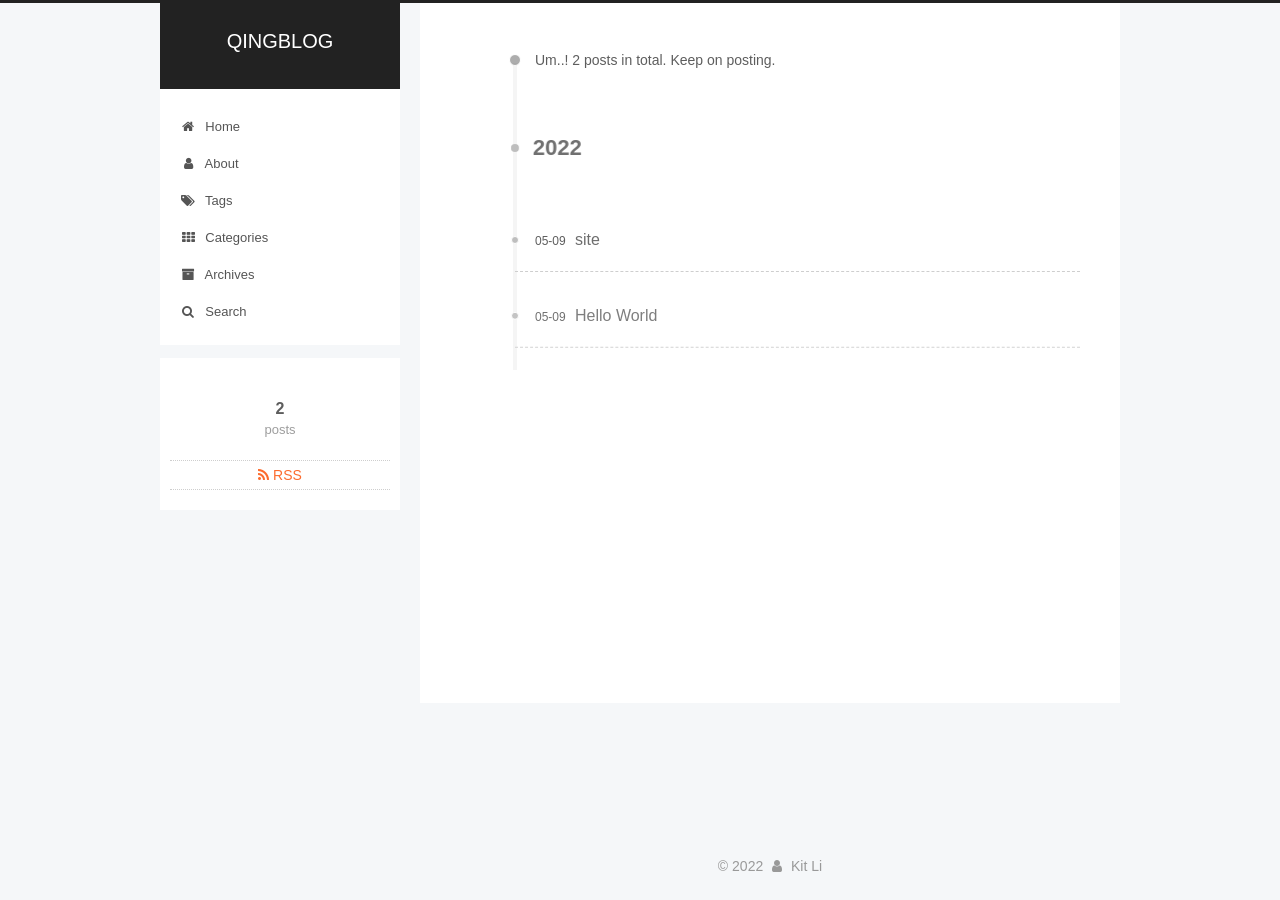
==== commit 6ebedc6b: "Site updated: 2022-05-10 02:00:47" ====
--- a/archives/index.html
+++ b/archives/index.html
@@ -293,7 +293,7 @@
         
           
         
-        Um..! 1 post. Keep on posting.
+        Um..! 2 posts in total. Keep on posting.
       </span>
 
       
@@ -307,6 +307,43 @@
           <div class="collection-title">
             <h1 class="archive-year" id="archive-year-2022">2022</h1>
           </div>
+        
+        
+
+        
+
+  <article class="post post-type-normal" itemscope itemtype="http://schema.org/Article">
+    <header class="post-header">
+
+      <h2 class="post-title">
+        
+            <a class="post-title-link" href="/2022/05/09/site/" itemprop="url">
+              
+                <span itemprop="name">site</span>
+              
+            </a>
+        
+      </h2>
+
+      <div class="post-meta">
+        <time class="post-time" itemprop="dateCreated"
+              datetime="2022-05-09T22:03:50+08:00"
+              content="2022-05-09" >
+          05-09
+        </time>
+      </div>
+
+    </header>
+  </article>
+
+
+
+      
+
+        
+        
+        
+
         
         
 
@@ -391,7 +428,7 @@
               
                 <a href="/archives/%20%7C%7C%20archive">
               
-                  <span class="site-state-item-count">1</span>
+                  <span class="site-state-item-count">2</span>
                   <span class="site-state-item-name">posts</span>
                 </a>
               </div>
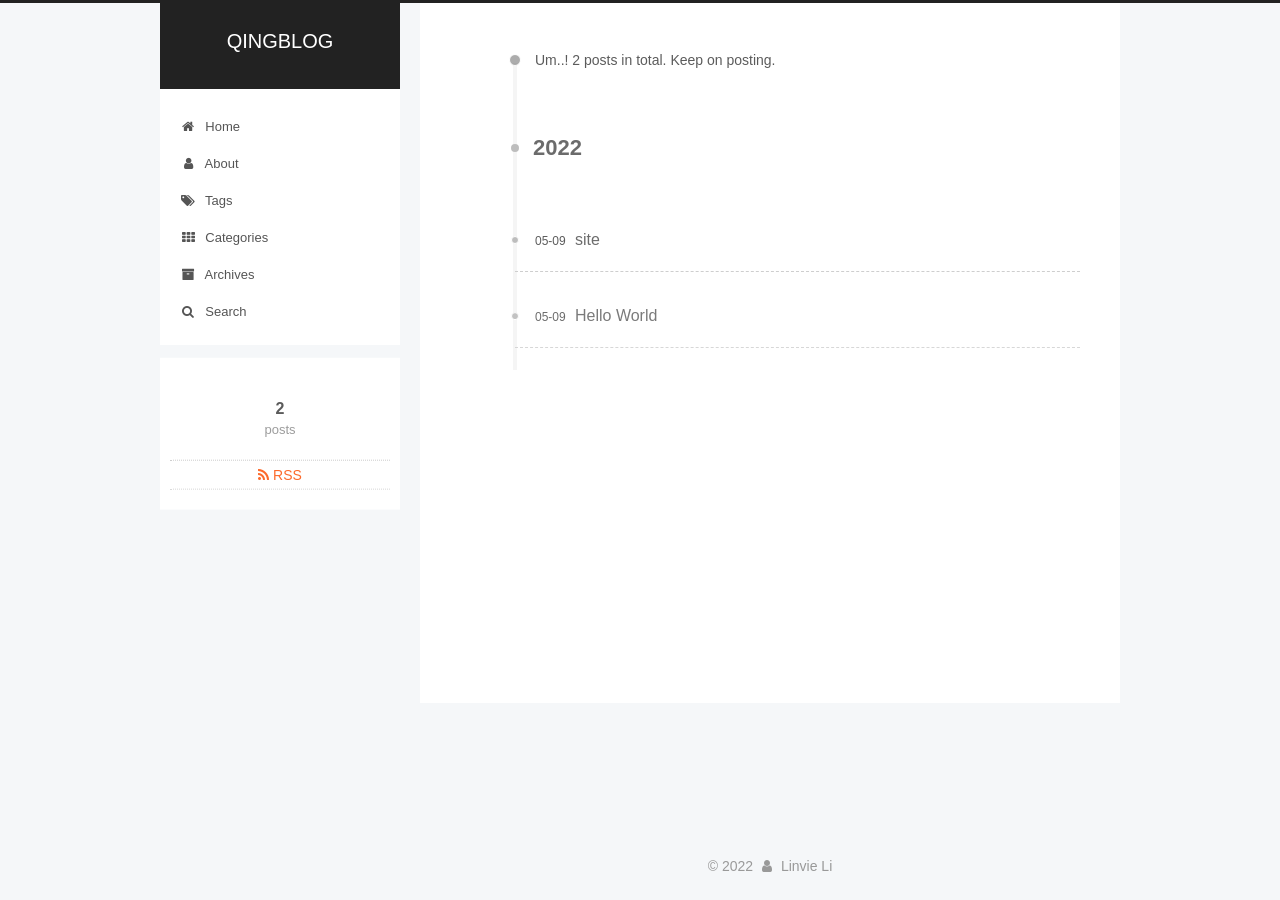
==== commit 39327cbd: "Site updated: 2022-05-14 21:45:52" ====
--- a/archives/index.html
+++ b/archives/index.html
@@ -86,7 +86,7 @@
 <meta property="og:url" content="http://example.com/archives/index.html">
 <meta property="og:site_name" content="QINGBLOG">
 <meta property="og:locale">
-<meta property="article:author" content="Kit Li">
+<meta property="article:author" content="Linvie Li">
 <meta name="twitter:card" content="summary">
 
 
@@ -480,7 +480,7 @@
   <span class="with-love">
     <i class="fa fa-user"></i>
   </span>
-  <span class="author" itemprop="copyrightHolder">Kit Li</span>
+  <span class="author" itemprop="copyrightHolder">Linvie Li</span>
 
   
 </div>
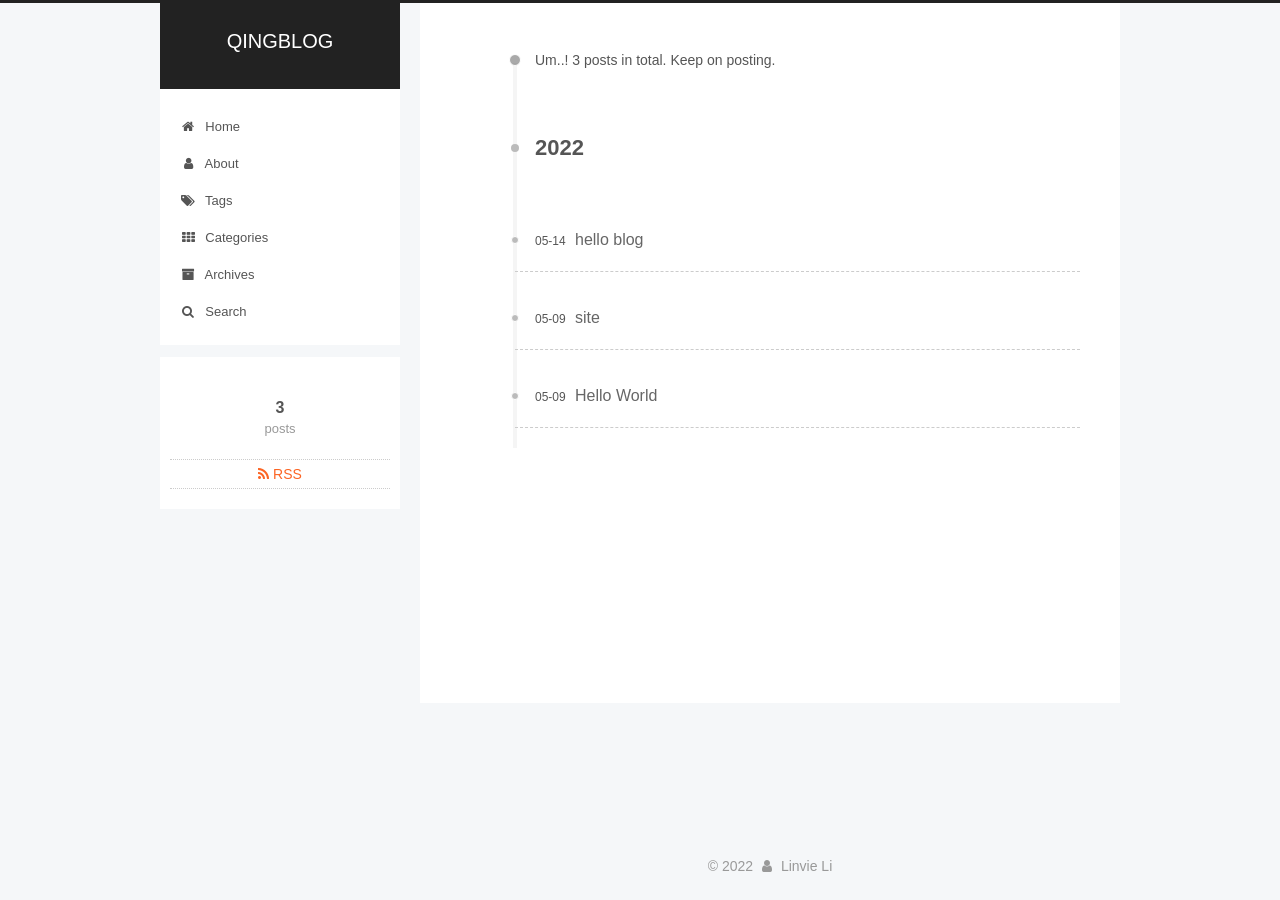
==== commit 1094224b: "Site updated: 2022-05-14 21:47:17" ====
--- a/archives/index.html
+++ b/archives/index.html
@@ -293,7 +293,7 @@
         
           
         
-        Um..! 2 posts in total. Keep on posting.
+        Um..! 3 posts in total. Keep on posting.
       </span>
 
       
@@ -307,6 +307,43 @@
           <div class="collection-title">
             <h1 class="archive-year" id="archive-year-2022">2022</h1>
           </div>
+        
+        
+
+        
+
+  <article class="post post-type-normal" itemscope itemtype="http://schema.org/Article">
+    <header class="post-header">
+
+      <h2 class="post-title">
+        
+            <a class="post-title-link" href="/2022/05/14/hello-blog/" itemprop="url">
+              
+                <span itemprop="name">hello blog</span>
+              
+            </a>
+        
+      </h2>
+
+      <div class="post-meta">
+        <time class="post-time" itemprop="dateCreated"
+              datetime="2022-05-14T21:46:38+08:00"
+              content="2022-05-14" >
+          05-14
+        </time>
+      </div>
+
+    </header>
+  </article>
+
+
+
+      
+
+        
+        
+        
+
         
         
 
@@ -428,7 +465,7 @@
               
                 <a href="/archives/%20%7C%7C%20archive">
               
-                  <span class="site-state-item-count">2</span>
+                  <span class="site-state-item-count">3</span>
                   <span class="site-state-item-name">posts</span>
                 </a>
               </div>
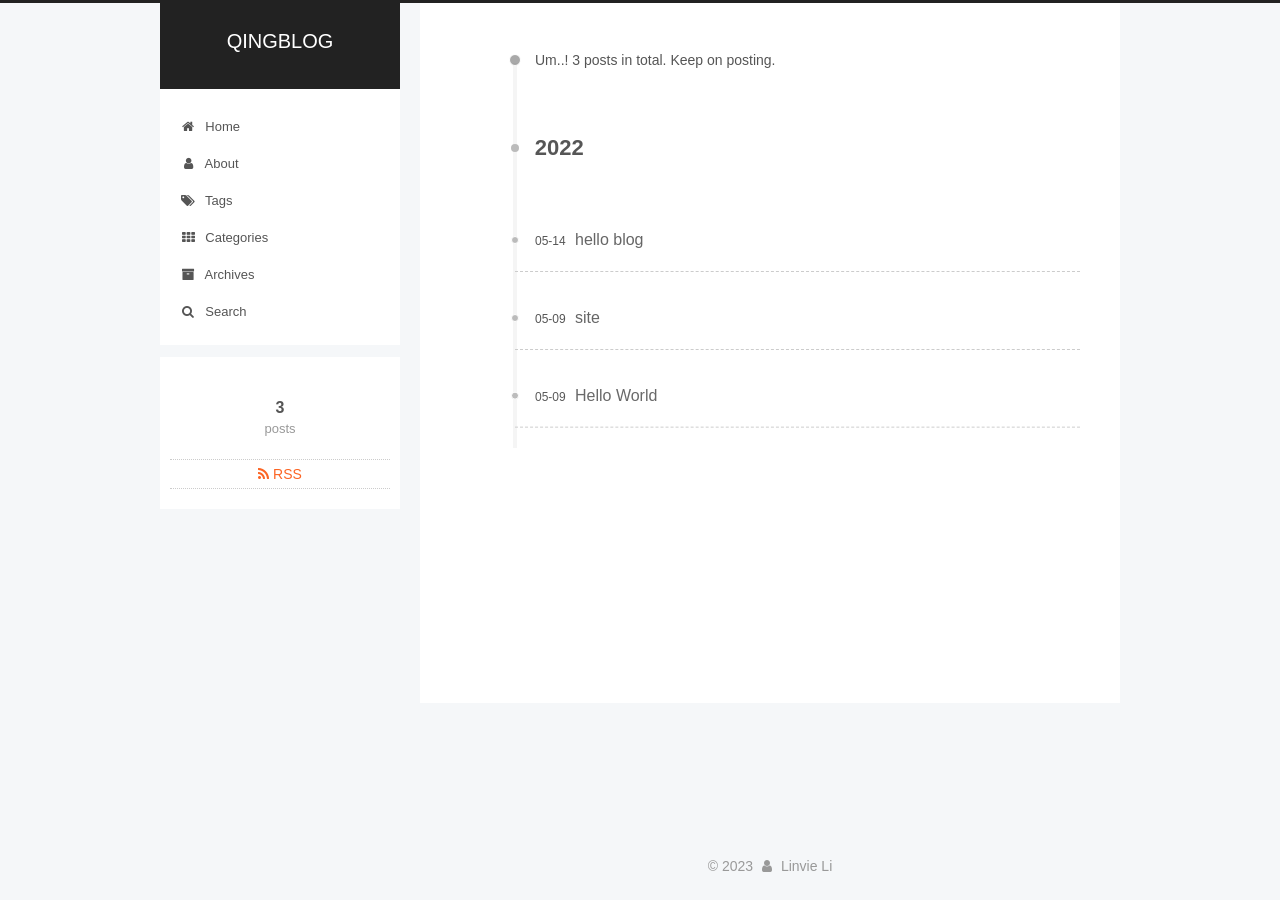
==== commit eba510bc: "Site updated: 2023-02-05 20:35:17" ====
--- a/archives/index.html
+++ b/archives/index.html
@@ -513,7 +513,7 @@
 
     <footer id="footer" class="footer">
       <div class="footer-inner">
-        <div class="copyright">&copy; <span itemprop="copyrightYear">2022</span>
+        <div class="copyright">&copy; <span itemprop="copyrightYear">2023</span>
   <span class="with-love">
     <i class="fa fa-user"></i>
   </span>
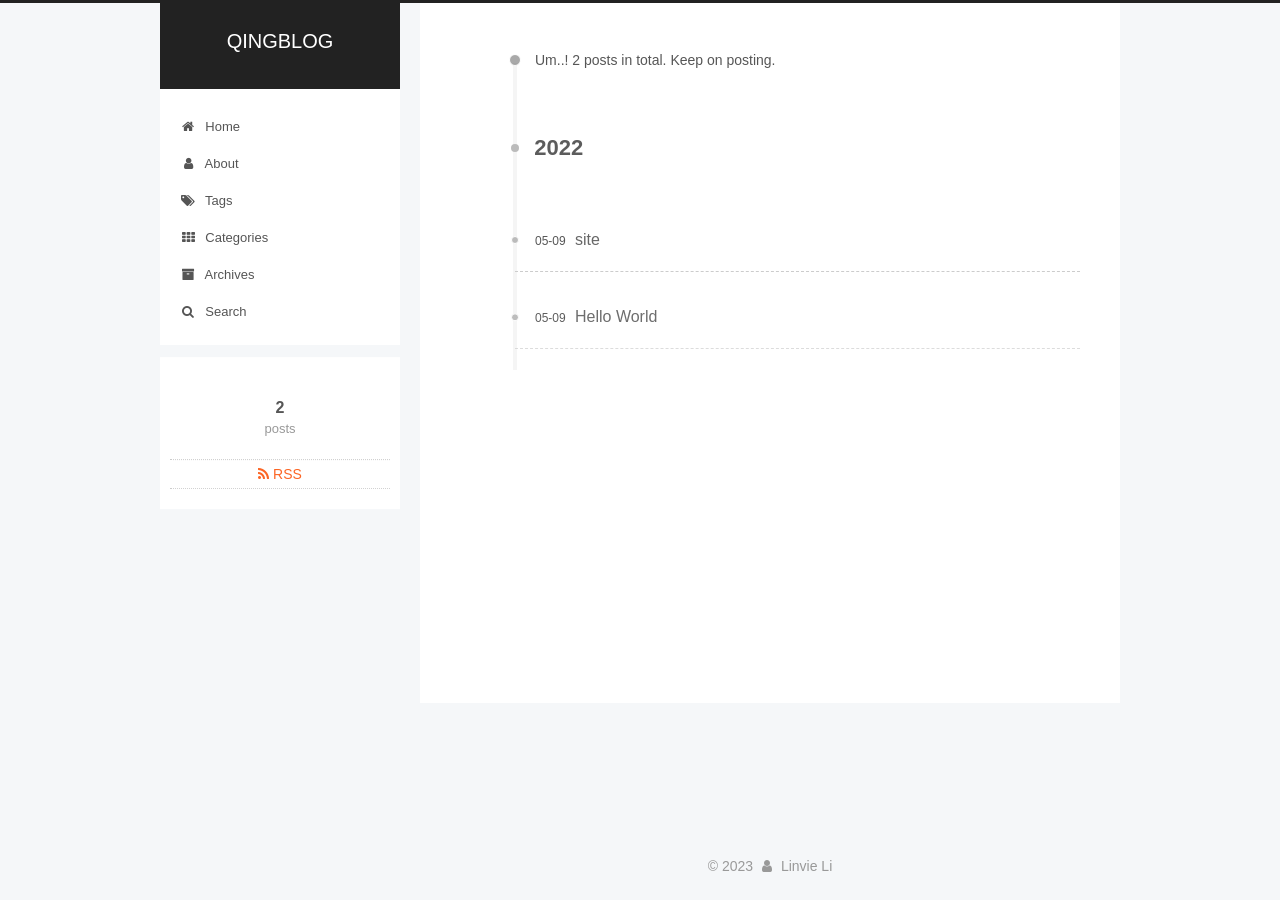
==== commit 5e304699: "Site updated: 2023-02-05 20:39:20" ====
--- a/archives/index.html
+++ b/archives/index.html
@@ -293,7 +293,7 @@
         
           
         
-        Um..! 3 posts in total. Keep on posting.
+        Um..! 2 posts in total. Keep on posting.
       </span>
 
       
@@ -307,43 +307,6 @@
           <div class="collection-title">
             <h1 class="archive-year" id="archive-year-2022">2022</h1>
           </div>
-        
-        
-
-        
-
-  <article class="post post-type-normal" itemscope itemtype="http://schema.org/Article">
-    <header class="post-header">
-
-      <h2 class="post-title">
-        
-            <a class="post-title-link" href="/2022/05/14/hello-blog/" itemprop="url">
-              
-                <span itemprop="name">hello blog</span>
-              
-            </a>
-        
-      </h2>
-
-      <div class="post-meta">
-        <time class="post-time" itemprop="dateCreated"
-              datetime="2022-05-14T21:46:38+08:00"
-              content="2022-05-14" >
-          05-14
-        </time>
-      </div>
-
-    </header>
-  </article>
-
-
-
-      
-
-        
-        
-        
-
         
         
 
@@ -465,7 +428,7 @@
               
                 <a href="/archives/%20%7C%7C%20archive">
               
-                  <span class="site-state-item-count">3</span>
+                  <span class="site-state-item-count">2</span>
                   <span class="site-state-item-name">posts</span>
                 </a>
               </div>
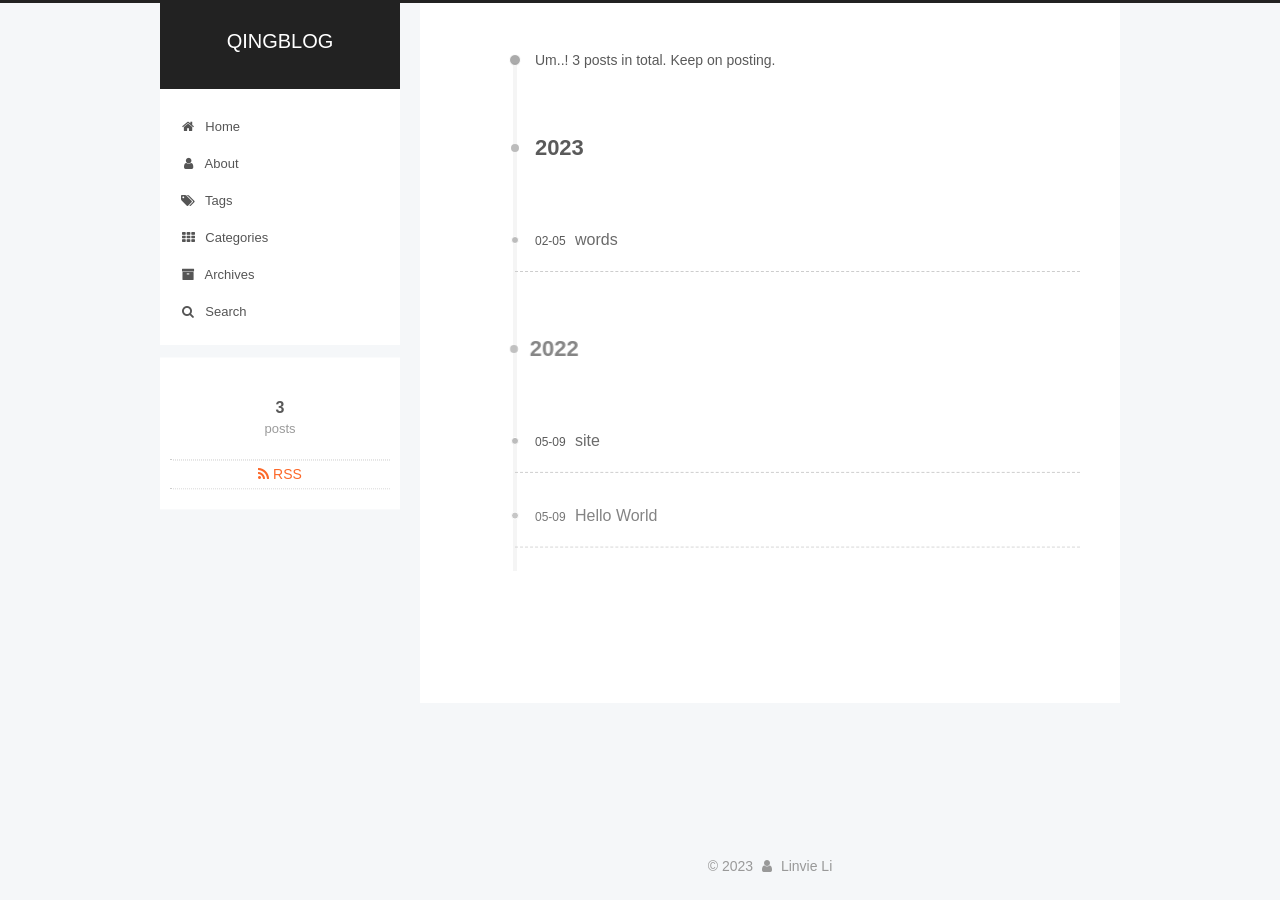
==== commit 2d27618a: "Site updated: 2023-02-05 20:47:02" ====
--- a/archives/index.html
+++ b/archives/index.html
@@ -293,8 +293,50 @@
         
           
         
-        Um..! 2 posts in total. Keep on posting.
+        Um..! 3 posts in total. Keep on posting.
       </span>
+
+      
+
+        
+        
+        
+
+        
+          
+          <div class="collection-title">
+            <h1 class="archive-year" id="archive-year-2023">2023</h1>
+          </div>
+        
+        
+
+        
+
+  <article class="post post-type-normal" itemscope itemtype="http://schema.org/Article">
+    <header class="post-header">
+
+      <h2 class="post-title">
+        
+            <a class="post-title-link" href="/2023/02/05/words/" itemprop="url">
+              
+                <span itemprop="name">words</span>
+              
+            </a>
+        
+      </h2>
+
+      <div class="post-meta">
+        <time class="post-time" itemprop="dateCreated"
+              datetime="2023-02-05T20:46:50+08:00"
+              content="2023-02-05" >
+          02-05
+        </time>
+      </div>
+
+    </header>
+  </article>
+
+
 
       
 
@@ -428,7 +470,7 @@
               
                 <a href="/archives/%20%7C%7C%20archive">
               
-                  <span class="site-state-item-count">2</span>
+                  <span class="site-state-item-count">3</span>
                   <span class="site-state-item-name">posts</span>
                 </a>
               </div>
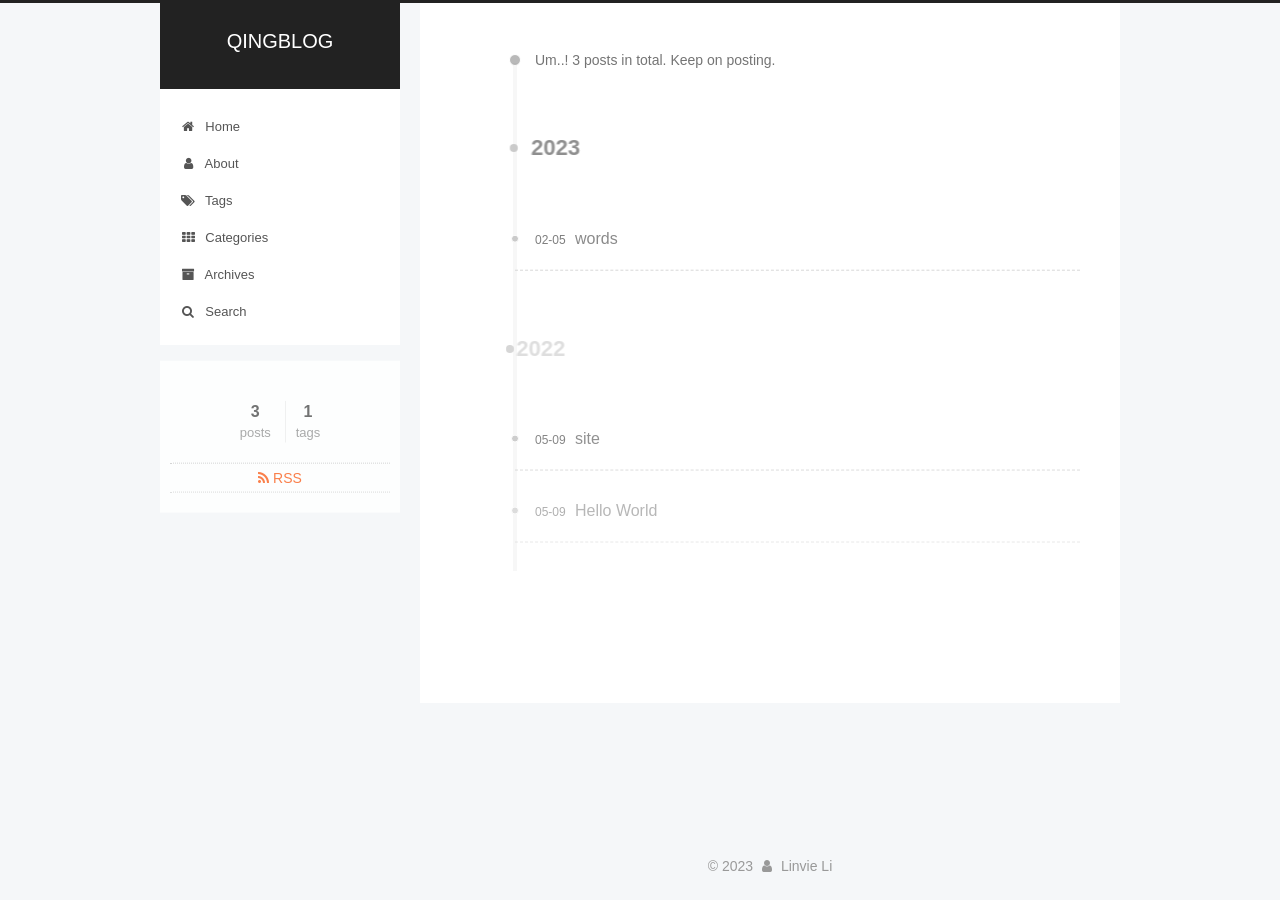
==== commit 5fd33f44: "Site updated: 2023-02-05 20:50:52" ====
--- a/archives/index.html
+++ b/archives/index.html
@@ -478,6 +478,15 @@
 
             
 
+            
+              
+              
+              <div class="site-state-item site-state-tags">
+                
+                  <span class="site-state-item-count">1</span>
+                  <span class="site-state-item-name">tags</span>
+                
+              </div>
             
 
           </nav>
